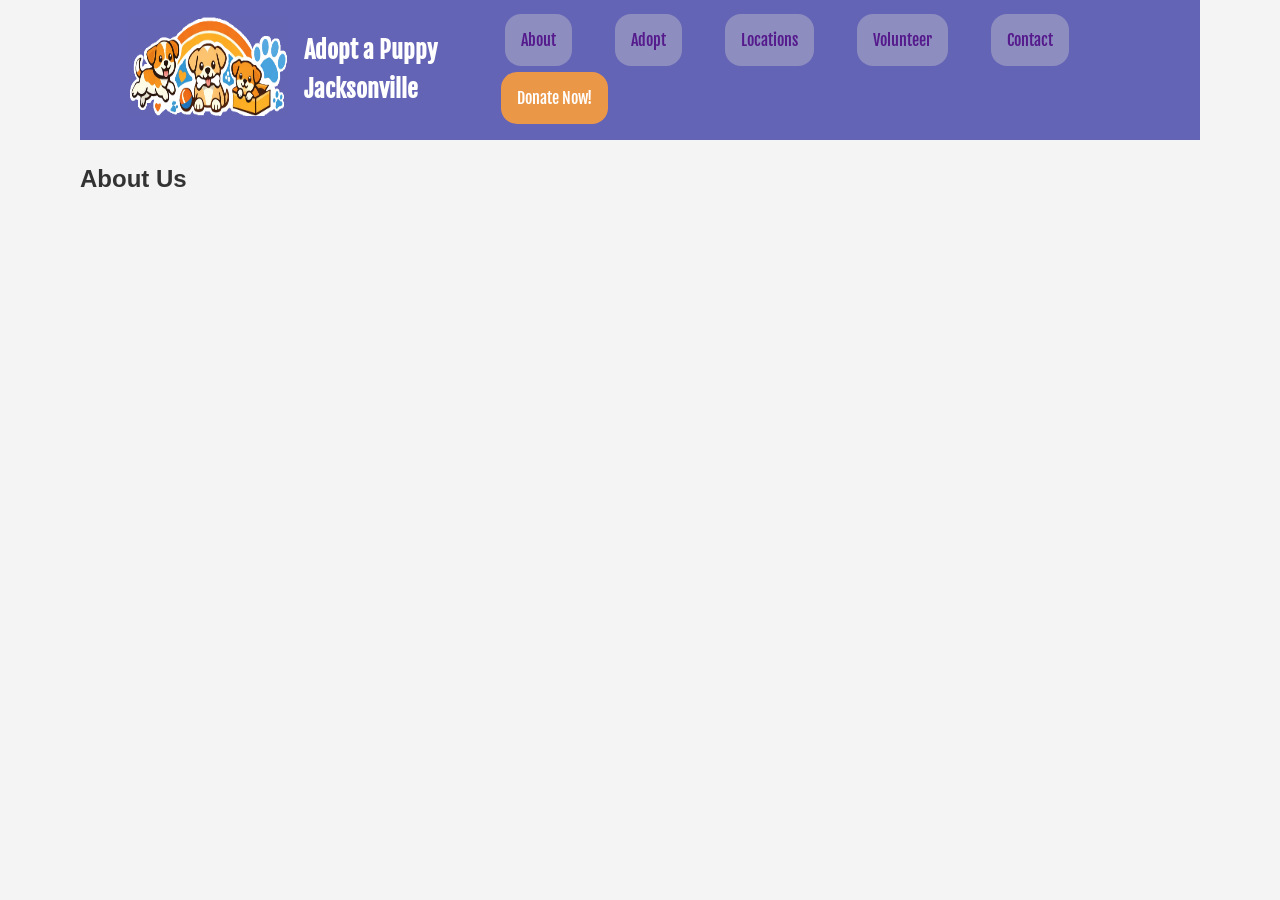
==== pages/about.html @ 253c724c "added css page for about and fixed about.html link" ====
<!DOCTYPE html>
<html lang="en">
<head>
    <meta charset="UTF-8">
    <title>About Us</title>
    <link rel="stylesheet" href="../css/styleAbout.css">
   
    <link rel="preconnect" href="https://fonts.googleapis.com">
    <link rel="preconnect" href="https://fonts.gstatic.com" crossorigin>
    <link href="https://fonts.googleapis.com/css2?family=Dancing+Script:wght@400..700&family=Fjalla+One&display=swap" rel="stylesheet">
    



</head>
<body>
    <header>
        <nav>
            <a href="../index.html"><img id="logo" src="../images/logo1.png" alt="Adopt a Puppy Jax Logo" ></a>
            <h1> Adopt a Puppy Jacksonville </h1>
            <ul>
                <li><a class="link"  href="">About</a></li>
                <li><a class="link" href="">Adopt</a></li>
                <li><a class="link" href="">Locations</a></li>
                <li><a class="link" href="">Volunteer</a></li>
                <li><a class="link" href="">Contact</a></li>
                <li><a class="linkOrange" href="">Donate Now!</a></li>
            </ul>
        </nav>
        <section class="intro" >
            <h1> About Us</h1>
        </section>
    </header>

    <main>
    </main>
</body>
---- css/styleAbout.css ----
.fjalla-one-regular {
  font-family: "Fjalla One", sans-serif;
  font-weight: 400;
  font-style: normal;
}



.dancing-script {
  font-family: "Dancing Script", cursive;
  font-optical-sizing: auto;
  font-weight: 700;
  font-style: normal;
}


body {
    font-family: 'Arial', sans-serif;
    line-height: 1.6;
    color: #333;
    background-color: #f4f4f4;
    margin:0 5rem;
}
main{
    width:100%;
    margin: 0 auto;
    background-color: #ebeaea;

}
header{
    width: 100%;
    margin:0 auto;
    display:inline-block;
    
}

nav {
    font-family:"fjalla One";
    text-decoration: none;
    background-color: rgb(100, 100, 182);
    width:100%;
    display: flex;
    justify-content: space-between;
    align-items: center;
    /*Need to write report on use of flex.*/
   
}
nav h1{
    color:white;
}
ul{
    width:100vw;
    margin:0 auto;
    
}
li{
    display:inline-block;
    vertical-align: center;
    margin:1rem;
}

nav .linkOrange{
    background-color:rgb(235, 151, 72);
    border: 2px rgb(226, 110, 64);
    border-radius:1rem;
    text-decoration: none;
    padding:1rem;
    color:white
}

.link{
    padding:1rem;
    margin:.25rem;
    text-decoration: none;
    background-color:rgb(141, 141, 192);
    border: 2px rgb(103, 103, 143);
    border-radius:1rem;
    
}
.link:hover {
    background-color:rgb(162, 162, 189);
    border: 2px rgb(103, 103, 143);
    border-radius:1rem;
}
.cover{
    background-image:url("../images/animalShelterCover1.jpeg ");
    background-size: cover;
    background-repeat: no-repeat;
    padding:3rem 0;
} 
footer{
    margin-top:2rem;
    padding:1rem;
    text-align: center;
    background-color: rgb(100, 100, 182);
    color:white;
}

 
#logo{
    margin: 1rem;
    padding-left: 2rem;
    display:inline-block;
    height:100px;
    width:160px;
}
#statement
{
    display:inline-block;
    text-align: left;
    font-family: "Dancing Script", cursive;
    color:rgb(255, 255, 255);
    font-size: 24pt;
    margin-top:5rem;
    text-shadow:2px 2px 2px rgb(11, 10, 10);
    background-color:rgba(41, 52, 53, 0.295) ;
    padding:.5rem;
    border-radius: 1rem;
}
.image-section img{
    width:300px;
    height:300px;
}
.image-section {
    margin:0 auto;
    display: flex;
    justify-content: center;
    align-items: center;
    gap:1rem;
   
}
.puppy{
    margin:1rem 2rem;
    padding:1rem 1rem 1rem 1rem;
    text-align: center;
}
h2{
    text-align: center;
    font-family: "Fjalla One", sans-serif;

}
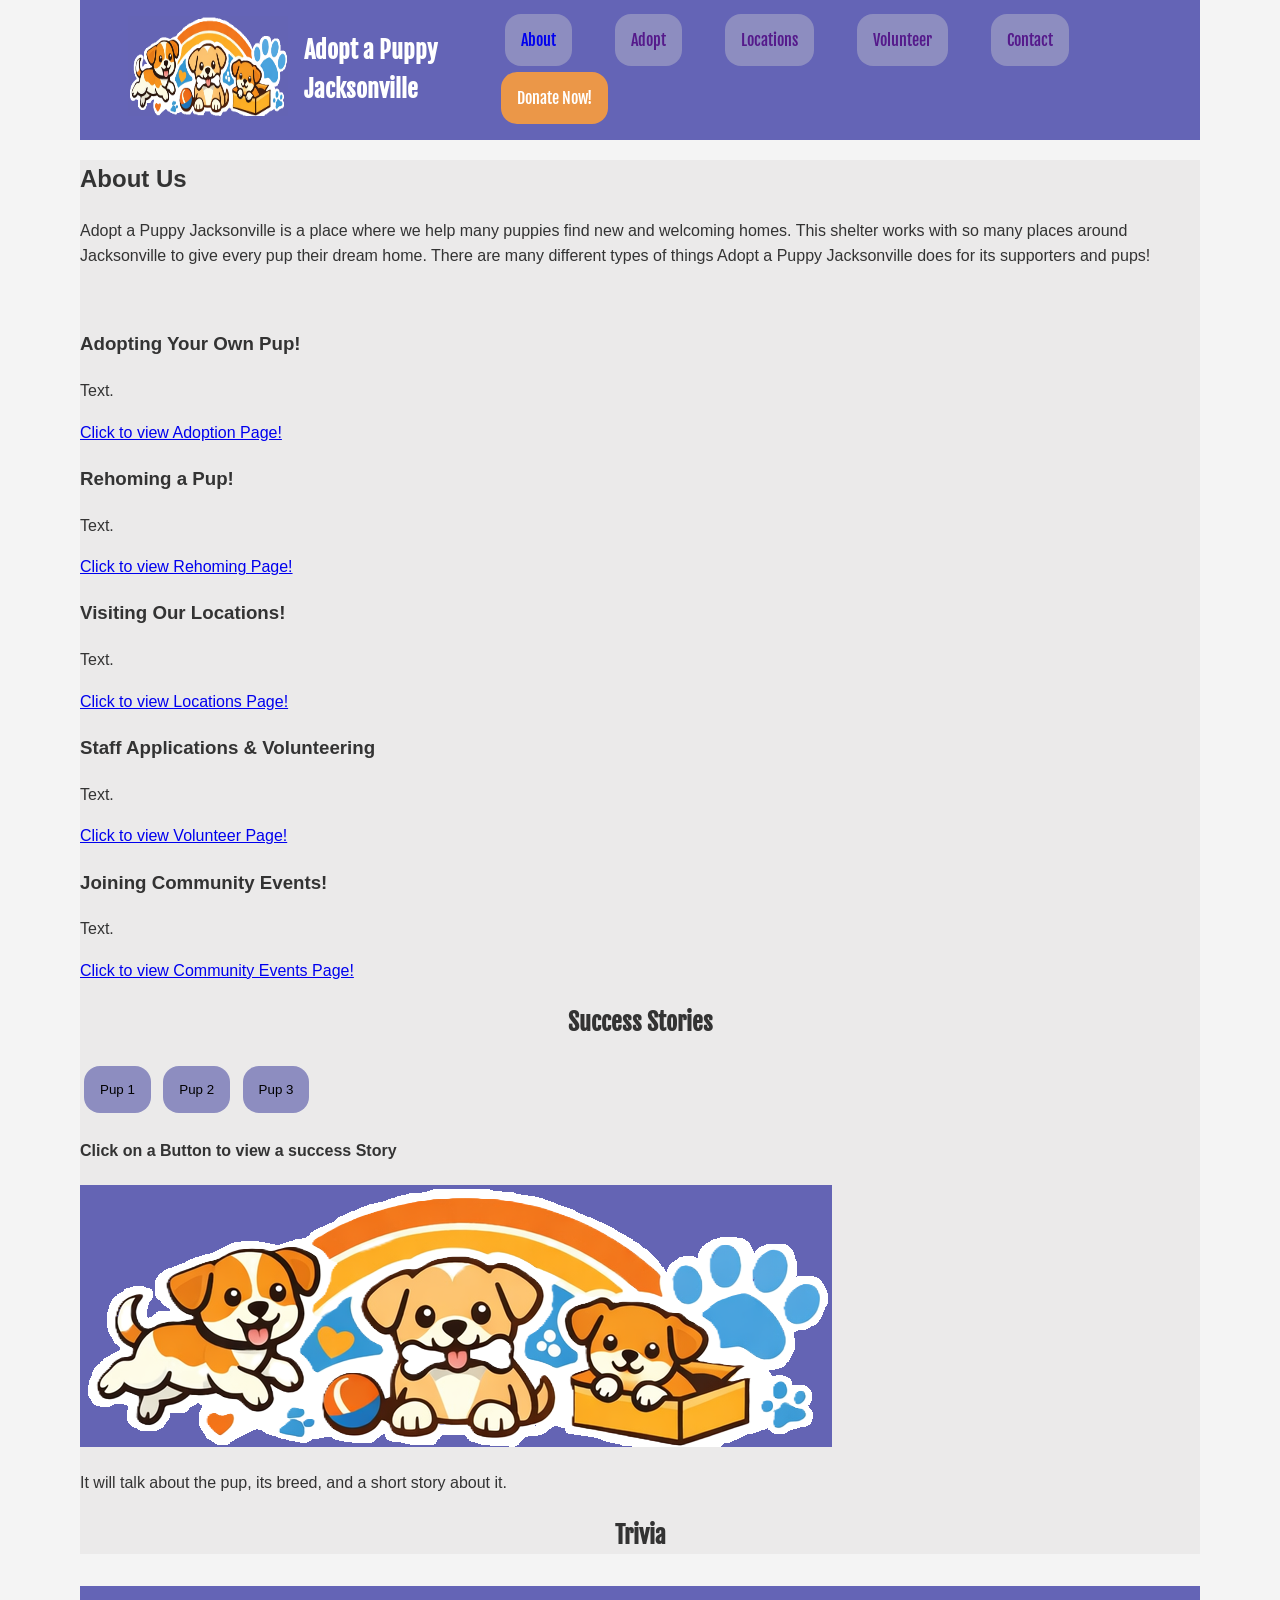
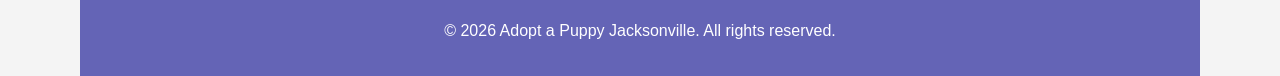
==== commit 20f76730: "Draft of AboutUs HTML added 5 different sections to talk about Jax Adoptions. No text added yet, but" ====
--- a/pages/about.html
+++ b/pages/about.html
@@ -4,34 +4,87 @@
     <meta charset="UTF-8">
     <title>About Us</title>
     <link rel="stylesheet" href="../css/styleAbout.css">
-   
     <link rel="preconnect" href="https://fonts.googleapis.com">
     <link rel="preconnect" href="https://fonts.gstatic.com" crossorigin>
     <link href="https://fonts.googleapis.com/css2?family=Dancing+Script:wght@400..700&family=Fjalla+One&display=swap" rel="stylesheet">
-    
-
-
+    <script src="../js/about.js"></script>
 
 </head>
-<body>
-    <header>
-        <nav>
-            <a href="../index.html"><img id="logo" src="../images/logo1.png" alt="Adopt a Puppy Jax Logo" ></a>
-            <h1> Adopt a Puppy Jacksonville </h1>
-            <ul>
-                <li><a class="link"  href="">About</a></li>
-                <li><a class="link" href="">Adopt</a></li>
-                <li><a class="link" href="">Locations</a></li>
-                <li><a class="link" href="">Volunteer</a></li>
-                <li><a class="link" href="">Contact</a></li>
-                <li><a class="linkOrange" href="">Donate Now!</a></li>
-            </ul>
-        </nav>
-        <section class="intro" >
-            <h1> About Us</h1>
-        </section>
-    </header>
+    <body>
+        <header>
+            <nav>
+                <a href="../index.html"><img id="logo" src="../images/logo1.png" alt="Adopt a Puppy Jax Logo"></a>
+                <h1> Adopt a Puppy Jacksonville </h1>
+                <ul>
+                    <li><a class="link"  href="about.html">About</a></li>
+                    <li><a class="link" href="">Adopt</a></li>
+                    <li><a class="link" href="">Locations</a></li>
+                    <li><a class="link" href="">Volunteer</a></li>
+                    <li><a class="link" href="">Contact</a></li>
+                    <li><a class="linkOrange" href="">Donate Now!</a></li>
+                </ul>
+            </nav>
+        </header>
 
-    <main>
-    </main>
-</body>+        <main>
+            <section>
+                <h1>About Us</h1>
+                <p id="introPara">Adopt a Puppy Jacksonville is a place where we help many puppies find new and welcoming homes.
+                    This shelter works with so many places around Jacksonville to give every pup their
+                    dream home. There are many different types of things Adopt a Puppy Jacksonville does
+                    for its supporters and pups!</p><br>
+                <div class="orangeDiv">
+                    <h3 class="purpleText">Adopting Your Own Pup!</h3>
+                    <p>Text.</p>
+                    <a class="linkButton" href="adopt.html">Click to view Adoption Page!</a>
+                </div>
+
+                <div class="purpleDiv">
+                    <h3 class="orangeText">Rehoming a Pup!</h3>
+                    <p>Text.</p>
+                    <a class="linkButton" href="rehome.html">Click to view Rehoming Page!</a>
+                </div>
+
+                <div class="orangeDiv">
+                    <h3 class="purpleText">Visiting Our Locations!</h3>
+                    <p>Text.</p>
+                    <a class="linkButton" href="locations.html">Click to view Locations Page!</a>
+                </div>
+
+                <div class="purpleDiv">
+                    <h3 class="orangeText">Staff Applications & Volunteering</h3>
+                    <p>Text.</p>
+                    <a class="linkButton" href="volunteer.html">Click to view Volunteer Page!</a>
+                </div>
+
+                <div class="orangeDiv">
+                    <h3 class="purpleText">Joining Community Events!</h3>
+                    <p>Text.</p>
+                    <a class="linkButton" href="newsEvents.html">Click to view Community Events Page!</a>
+                </div>
+            </section>
+
+            <section>
+                <h2>Success Stories</h2>
+                <form>
+                    <input class="link" type="button" value="Pup 1" onclick="pup1()">
+                    <input class="link" type="button" value="Pup 2" onclick="pup2()">
+                    <input class="link" type="button" value="Pup 3" onclick="pup3()">
+                </form>
+                <div id="storyArea">
+                    <h4 id="storyPup">Click on a Button to view a success Story</h4>
+                    <img id="storyImg" src="../images/logo1.png">
+                    <p id="storyDesc">It will talk about the pup, its breed, and a short story about it.</p>
+                </div>
+            </section>
+
+            <section>
+                <h2>Trivia</h2>
+            </section>
+        </main>
+
+        <footer>
+            <p>&copy; 2026 Adopt a Puppy Jacksonville. All rights reserved.</p>
+        </footer>
+    </body>
+</html>
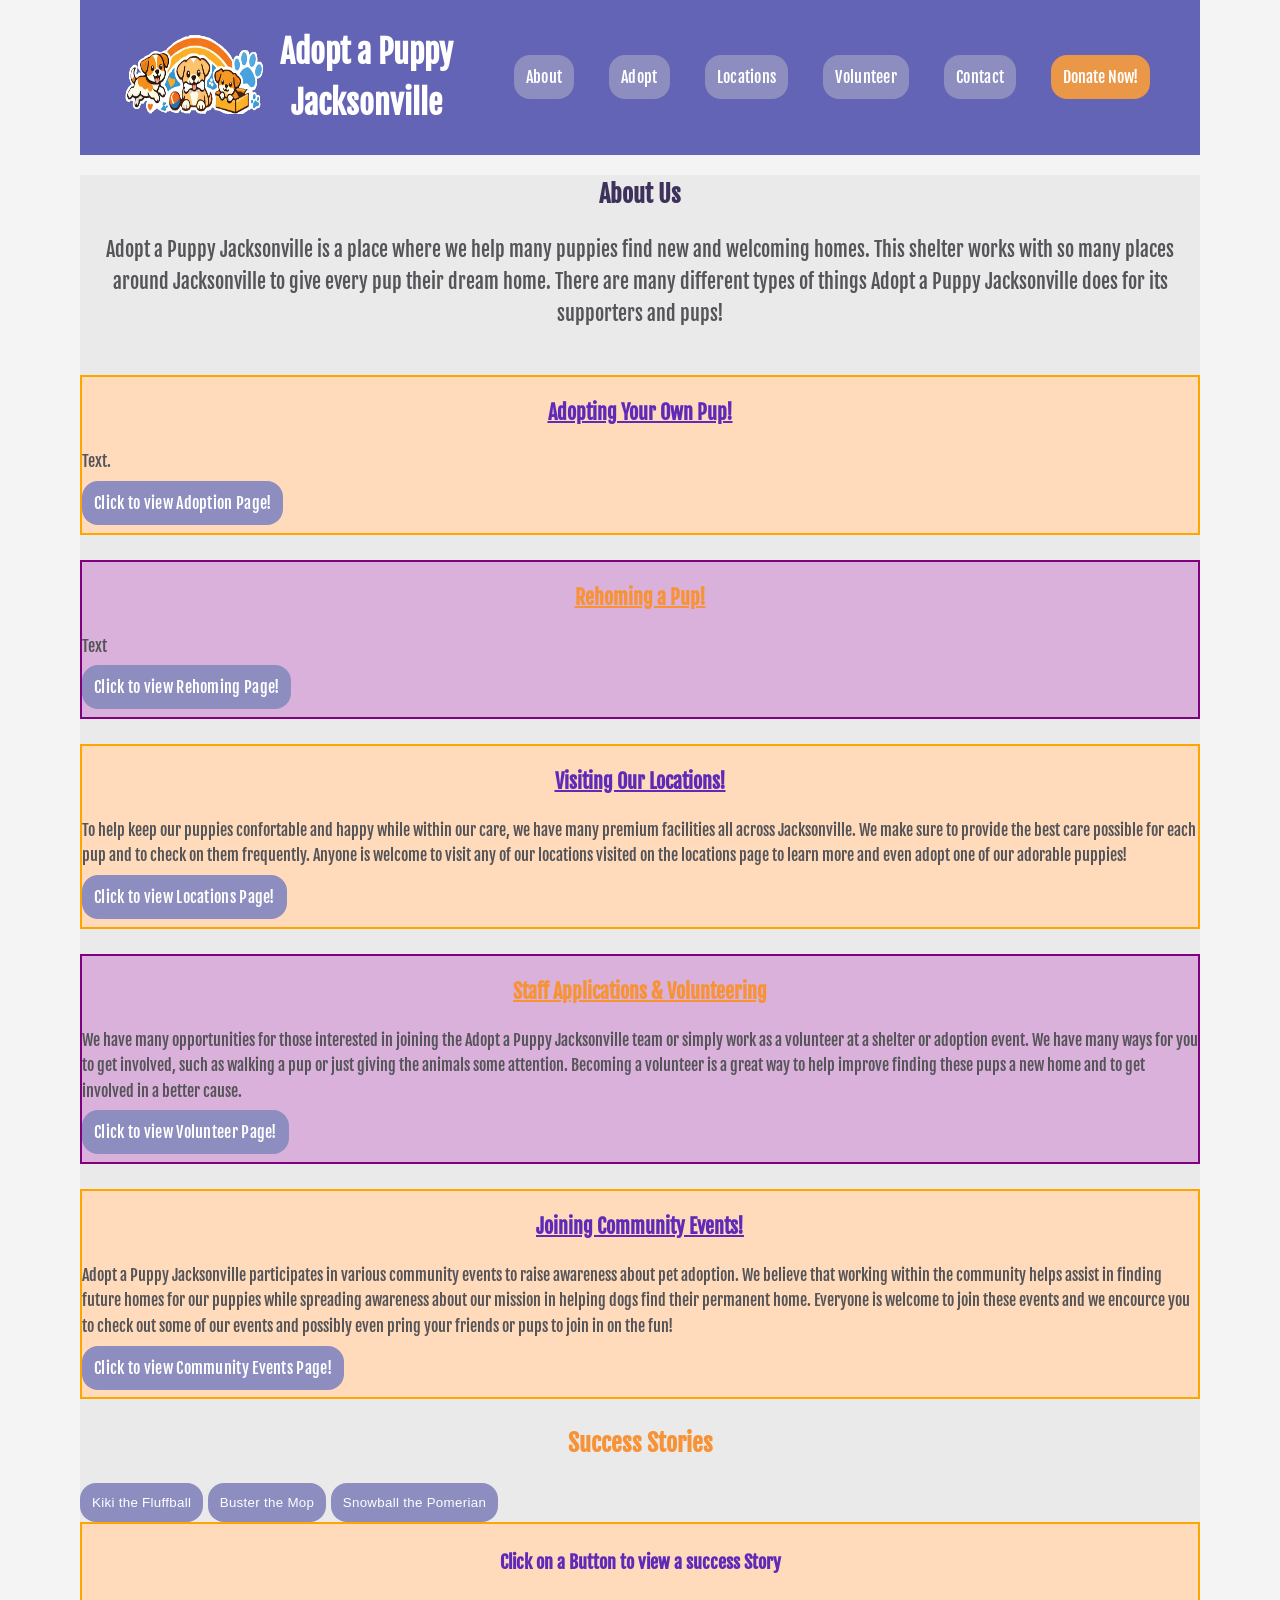
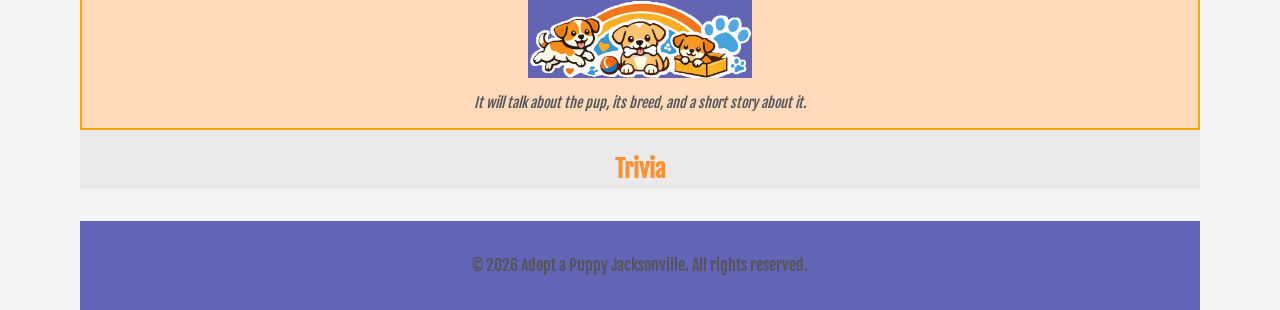
==== commit f102049b: "Revise text and success story button labels Updated text content in various sections and modified su" ====
--- a/pages/about.html
+++ b/pages/about.html
@@ -41,25 +41,34 @@
 
                 <div class="purpleDiv">
                     <h3 class="orangeText">Rehoming a Pup!</h3>
-                    <p>Text.</p>
+                    <p>Text</p>
                     <a class="linkButton" href="rehome.html">Click to view Rehoming Page!</a>
                 </div>
 
                 <div class="orangeDiv">
                     <h3 class="purpleText">Visiting Our Locations!</h3>
-                    <p>Text.</p>
+                    <p>To help keep our puppies confortable and happy while within our care, we have many premium facilities all across
+                        Jacksonville. We make sure to provide the best care possible for each pup and to check on them frequently.
+                        Anyone is welcome to visit any of our locations visited on the locations page to learn more and even
+                        adopt one of our adorable puppies!</p>
                     <a class="linkButton" href="locations.html">Click to view Locations Page!</a>
                 </div>
 
                 <div class="purpleDiv">
                     <h3 class="orangeText">Staff Applications & Volunteering</h3>
-                    <p>Text.</p>
+                    <p>We have many opportunities for those interested in joining the Adopt a Puppy Jacksonville team or simply
+                        work as a volunteer at a shelter or adoption event. We have many ways for you to get involved, such as walking 
+                        a pup or just giving the animals some attention. Becoming a volunteer is a great way to help improve
+                        finding these pups a new home and to get involved in a better cause.</p>
                     <a class="linkButton" href="volunteer.html">Click to view Volunteer Page!</a>
                 </div>
 
                 <div class="orangeDiv">
                     <h3 class="purpleText">Joining Community Events!</h3>
-                    <p>Text.</p>
+                    <p>Adopt a Puppy Jacksonville participates in various community events to raise awareness about pet adoption. We
+                        believe that working within the community helps assist in finding future homes for our puppies while spreading awareness
+                        about our mission in helping dogs find their permanent home. Everyone is welcome to join these events and we encource you
+                        to check out some of our events and possibly even pring your friends or pups to join in on the fun!</p>
                     <a class="linkButton" href="newsEvents.html">Click to view Community Events Page!</a>
                 </div>
             </section>
@@ -67,9 +76,9 @@
             <section>
                 <h2>Success Stories</h2>
                 <form>
-                    <input class="link" type="button" value="Pup 1" onclick="pup1()">
-                    <input class="link" type="button" value="Pup 2" onclick="pup2()">
-                    <input class="link" type="button" value="Pup 3" onclick="pup3()">
+                    <input class="link" type="button" value="Kiki the Fluffball" onclick="pup1()">
+                    <input class="link" type="button" value="Buster the Mop" onclick="pup2()">
+                    <input class="link" type="button" value="Snowball the Pomerian" onclick="pup3()">
                 </form>
                 <div id="storyArea">
                     <h4 id="storyPup">Click on a Button to view a success Story</h4>
--- a/css/styleAbout.css
+++ b/css/styleAbout.css
@@ -3,17 +3,12 @@
   font-weight: 400;
   font-style: normal;
 }
-
-
-
 .dancing-script {
   font-family: "Dancing Script", cursive;
   font-optical-sizing: auto;
   font-weight: 700;
   font-style: normal;
 }
-
-
 body {
     font-family: 'Arial', sans-serif;
     line-height: 1.6;
@@ -30,10 +25,8 @@
 header{
     width: 100%;
     margin:0 auto;
-    display:inline-block;
-    
+    display:inline-block;  
 }
-
 nav {
     font-family:"fjalla One";
     text-decoration: none;
@@ -42,11 +35,10 @@
     display: flex;
     justify-content: space-between;
     align-items: center;
-    /*Need to write report on use of flex.*/
-   
 }
 nav h1{
     color:white;
+    font-size:24pt;
 }
 ul{
     width:100vw;
@@ -59,35 +51,29 @@
     margin:1rem;
 }
 
-nav .linkOrange{
-    background-color:rgb(235, 151, 72);
+.link {
+    padding: .75rem;
+    text-decoration: none;
+    background-color: rgb(141, 141, 192);
+    border: 2px rgb(103, 103, 143);
+    border-radius: 1rem;
+    color: white;
+    letter-spacing: .3px;
+}
+.linkOrange {
+    background-color: rgb(235, 151, 72);
     border: 2px rgb(226, 110, 64);
-    border-radius:1rem;
+    border-radius: 1rem;
     text-decoration: none;
-    padding:1rem;
-    color:white
-}
-
-.link{
-    padding:1rem;
-    margin:.25rem;
-    text-decoration: none;
-    background-color:rgb(141, 141, 192);
-    border: 2px rgb(103, 103, 143);
-    border-radius:1rem;
-    
+    padding: .75rem;
+    color: white
 }
 .link:hover {
-    background-color:rgb(162, 162, 189);
+    background-color: rgb(162, 162, 189);
     border: 2px rgb(103, 103, 143);
-    border-radius:1rem;
+    border-radius: 1rem;
+    color: white;
 }
-.cover{
-    background-image:url("../images/animalShelterCover1.jpeg ");
-    background-size: cover;
-    background-repeat: no-repeat;
-    padding:3rem 0;
-} 
 footer{
     margin-top:2rem;
     padding:1rem;
@@ -95,49 +81,95 @@
     background-color: rgb(100, 100, 182);
     color:white;
 }
-
- 
 #logo{
-    margin: 1rem;
+    margin: .75rem;
     padding-left: 2rem;
     display:inline-block;
-    height:100px;
-    width:160px;
+    height:80px;
+    width:140px;
 }
-#statement
-{
-    display:inline-block;
-    text-align: left;
-    font-family: "Dancing Script", cursive;
-    color:rgb(255, 255, 255);
-    font-size: 24pt;
-    margin-top:5rem;
-    text-shadow:2px 2px 2px rgb(11, 10, 10);
-    background-color:rgba(41, 52, 53, 0.295) ;
-    padding:.5rem;
-    border-radius: 1rem;
-}
-.image-section img{
-    width:300px;
-    height:300px;
-}
-.image-section {
-    margin:0 auto;
-    display: flex;
-    justify-content: center;
-    align-items: center;
-    gap:1rem;
-   
-}
-.puppy{
-    margin:1rem 2rem;
-    padding:1rem 1rem 1rem 1rem;
+h1 {
+    color:rgb(61, 50, 91);
+    font-family:"Fjalla One";
     text-align: center;
 }
-h2{
+h2 {
+    font-family:"Fjalla One";
     text-align: center;
-    font-family: "Fjalla One", sans-serif;
-
+    color:rgb(247, 147, 54);
 }
-
-
+h3 {
+    font-family:"Fjalla One";
+    text-align: center;
+    text-decoration: underline;
+    font-size: 20px;
+}
+p {
+    font-family:"Fjalla One";
+    color:rgb(84, 84, 89);
+}
+.orangeDiv {
+    border: 2px solid orange;
+    background-color: #FFDBBB;
+    padding-bottom: 16px;
+    margin-bottom: 25px;
+}
+.purpleDiv {
+    border: 2px solid purple;
+    background-color: #DAB1DA;
+    padding-bottom: 16px;
+    margin-bottom: 25px;
+}
+.orangeText {
+    color:rgb(247, 147, 54);
+}
+.purpleText {
+    color: #602AB9
+}
+#introPara {
+    text-align: center;
+    font-size: 1.25rem;
+}
+#storyPup {
+    font-family:"Fjalla One";
+    color: #602AB9;
+    text-align: center;
+    font-size: 18px;
+}
+#storyImg {
+    display: block;
+    margin: 0px auto;
+    width:20%;
+    height:20%;
+}
+#storyDesc {
+    font-family:"Fjalla One";
+    color:rgb(84, 84, 89);
+    text-align: center;
+    font-size: 14px;
+    font-style: italic;
+}
+#storyArea {
+    border: 2px solid orange;
+    background-color: #FFDBBB;
+}
+.linkButton {
+    padding: .75rem;
+    font-family:"fjalla One";
+    text-decoration: none;
+    background-color: rgb(141, 141, 192);
+    border: 2px rgb(103, 103, 143);
+    border-radius: 1rem;
+    color: white;
+    letter-spacing: .3px;
+}
+.linkButton:hover {
+    padding: .75rem;
+    font-family:"fjalla One";
+    text-decoration: none;
+    background-color:rgb(98, 184, 255);
+    border: 2px rgb(103, 103, 143);
+    border-radius: 1rem;
+    color: white;
+    letter-spacing: .3px;
+}
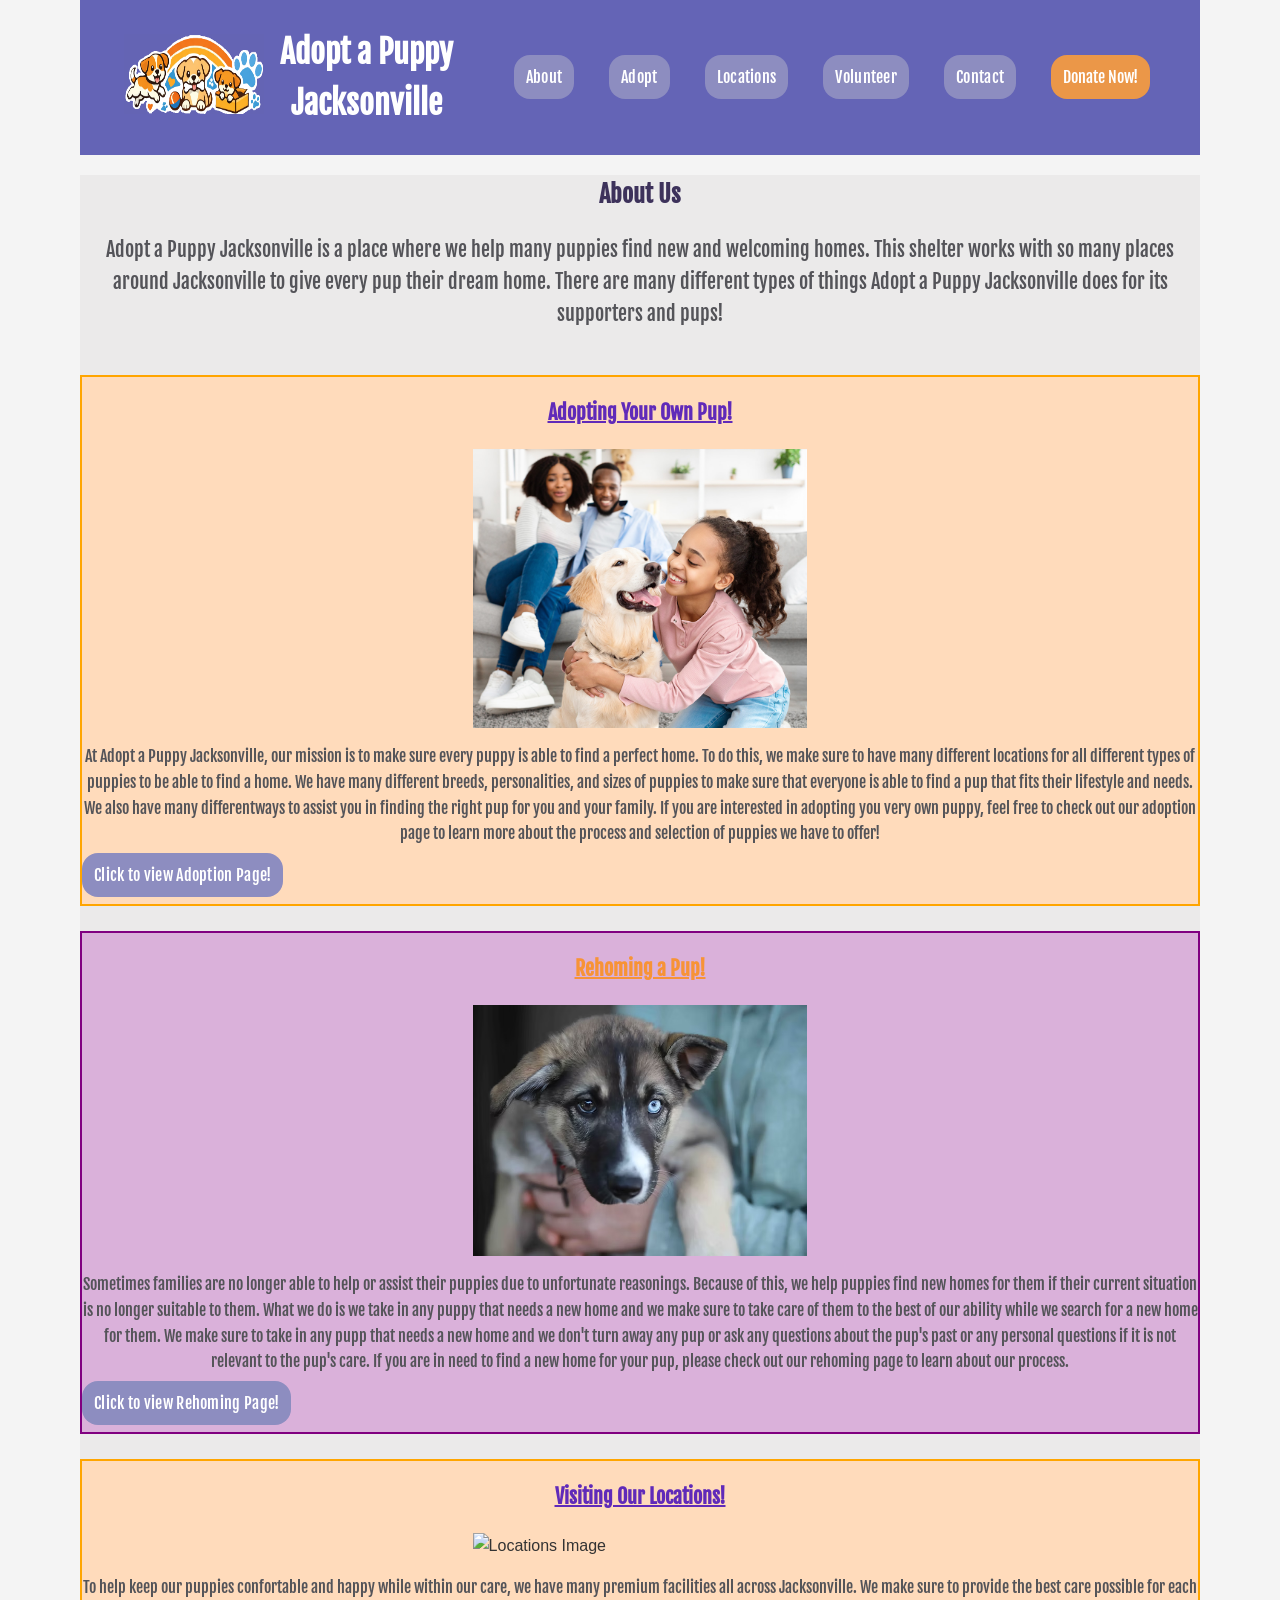
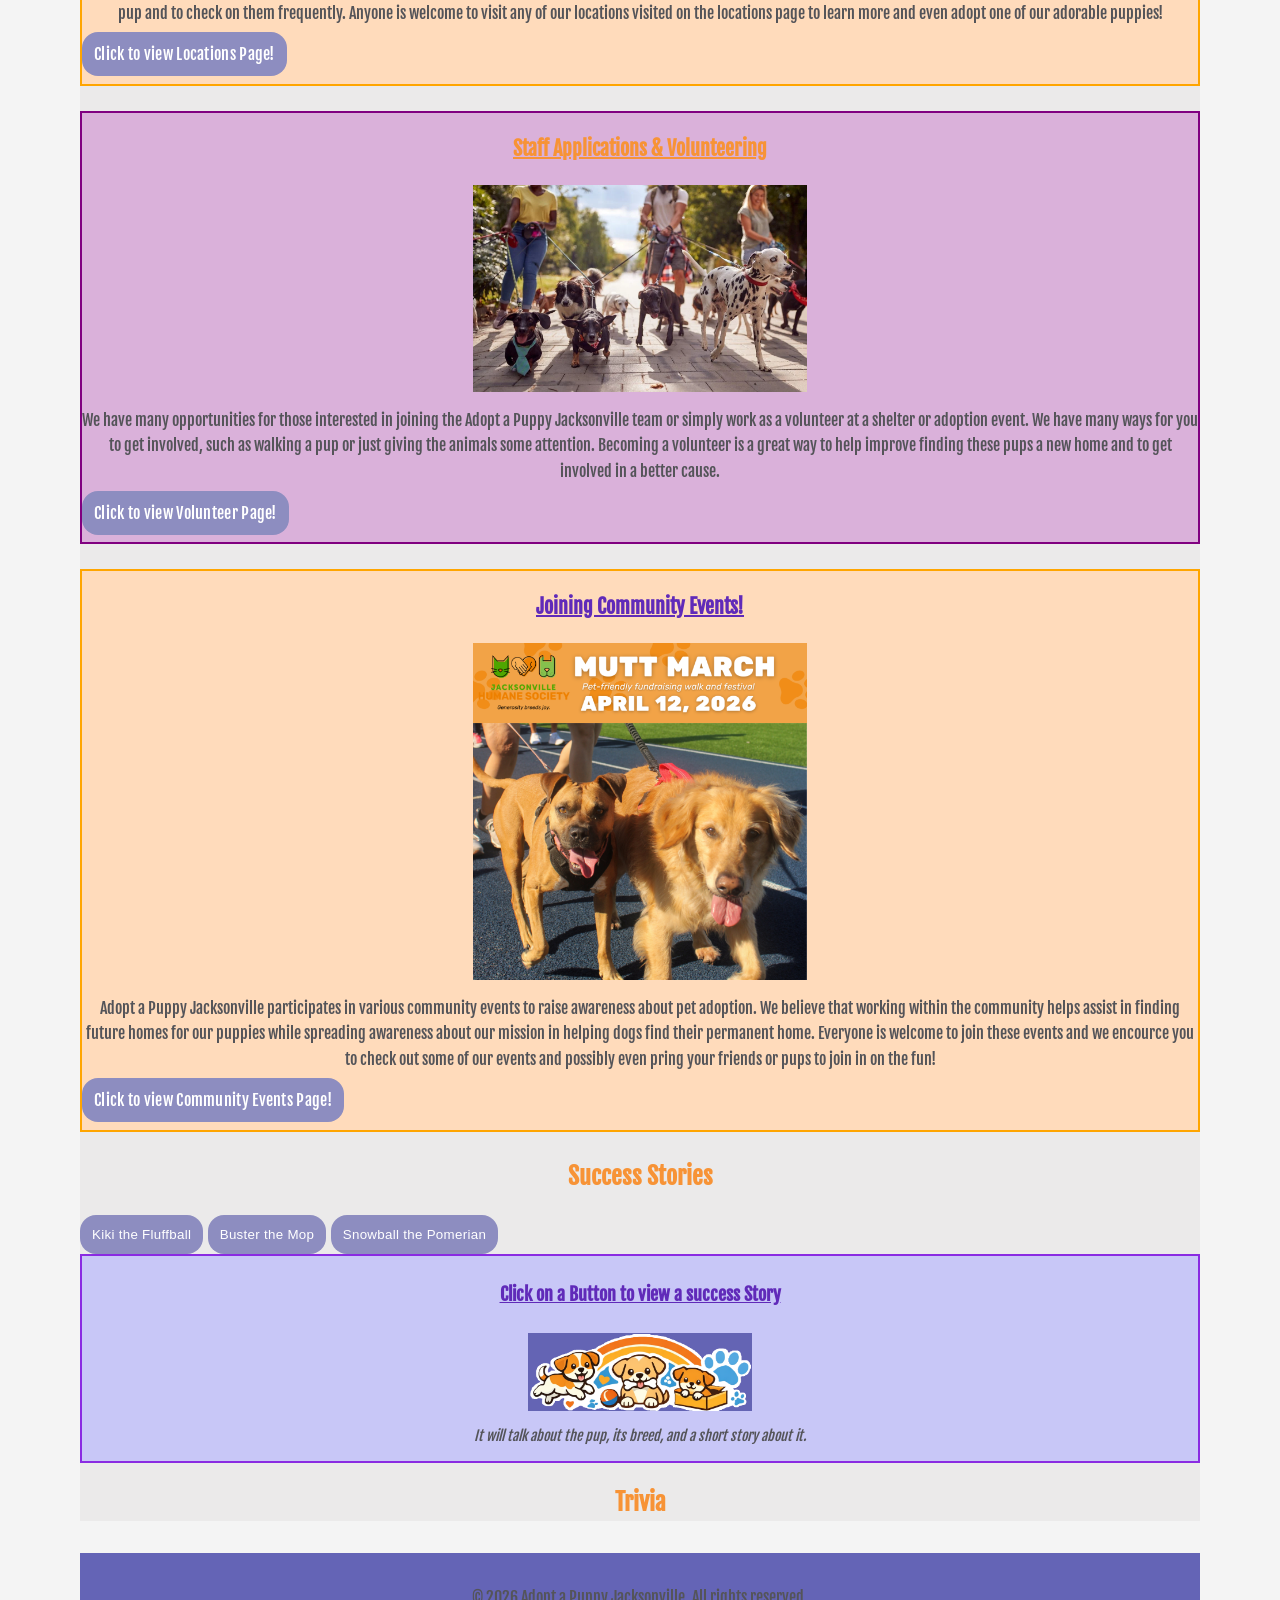
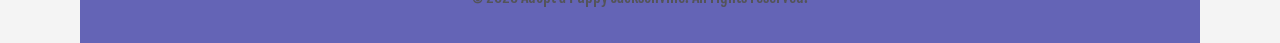
==== commit 7a785c7f: "Improved Content of Sections" ====
--- a/pages/about.html
+++ b/pages/about.html
@@ -28,25 +28,42 @@
 
         <main>
             <section>
-                <h1>About Us</h1>
-                <p id="introPara">Adopt a Puppy Jacksonville is a place where we help many puppies find new and welcoming homes.
-                    This shelter works with so many places around Jacksonville to give every pup their
-                    dream home. There are many different types of things Adopt a Puppy Jacksonville does
-                    for its supporters and pups!</p><br>
+                <div>
+                    <h1>About Us</h1>
+                    <p id="introPara">Adopt a Puppy Jacksonville is a place where we help many puppies find new and welcoming homes.
+                        This shelter works with so many places around Jacksonville to give every pup their
+                        dream home. There are many different types of things Adopt a Puppy Jacksonville does
+                        for its supporters and pups!</p><br>
+                </div>
+
                 <div class="orangeDiv">
                     <h3 class="purpleText">Adopting Your Own Pup!</h3>
-                    <p>Text.</p>
+                    <img class="sectionImage" src="../images/aboutAdopt.png" alt="Adoption Image">
+                    <p>At Adopt a Puppy Jacksonville, our mission is to make sure every puppy is able to find a perfect home. To do this, 
+                        we make sure to have many different locations for all different types of puppies to be able to find a home. We 
+                        have many different breeds, personalities, and sizes of puppies to make sure that everyone is able to find a pup 
+                        that fits their lifestyle and needs. We also have many differentways to assist you in finding the
+                        right pup for you and your family. If you are interested in adopting you very own puppy, feel free to check 
+                        out our adoption page to learn more about the process and selection of puppies we have to offer!</p>
+                    </p>
                     <a class="linkButton" href="adopt.html">Click to view Adoption Page!</a>
                 </div>
 
                 <div class="purpleDiv">
                     <h3 class="orangeText">Rehoming a Pup!</h3>
-                    <p>Text</p>
+                    <img class="sectionImage" src="../images/aboutRehoming.avif" alt="Rehoming Image">
+                    <p>Sometimes families are no longer able to help or assist their puppies due to unfortunate reasonings. 
+                        Because of this, we help puppies find new homes for them if their current situation is no longer suitable to them. 
+                        What we do is we take in any puppy that needs a new home and we make sure to take care of them to the best of our 
+                        ability while we search for a new home for them. We make sure to take in any pupp that needs a new home and we don't 
+                        turn away any pup or ask any questions about the pup's past or any personal questions if it is not relevant to the pup's
+                        care. If you are in need to find a new home for your pup, please check out our rehoming page to learn about our process.</p>
                     <a class="linkButton" href="rehome.html">Click to view Rehoming Page!</a>
                 </div>
 
                 <div class="orangeDiv">
                     <h3 class="purpleText">Visiting Our Locations!</h3>
+                    <img class="sectionImage" src="../images/animalShelterCover.jpeg" alt="Locations Image">
                     <p>To help keep our puppies confortable and happy while within our care, we have many premium facilities all across
                         Jacksonville. We make sure to provide the best care possible for each pup and to check on them frequently.
                         Anyone is welcome to visit any of our locations visited on the locations page to learn more and even
@@ -56,6 +73,7 @@
 
                 <div class="purpleDiv">
                     <h3 class="orangeText">Staff Applications & Volunteering</h3>
+                    <img class="sectionImage" src="../images/volunteers.webp" alt="Volunteer Image">
                     <p>We have many opportunities for those interested in joining the Adopt a Puppy Jacksonville team or simply
                         work as a volunteer at a shelter or adoption event. We have many ways for you to get involved, such as walking 
                         a pup or just giving the animals some attention. Becoming a volunteer is a great way to help improve
@@ -65,6 +83,7 @@
 
                 <div class="orangeDiv">
                     <h3 class="purpleText">Joining Community Events!</h3>
+                    <img class="sectionImage" src="../images/aboutEvent.png" alt="Community Event Image">
                     <p>Adopt a Puppy Jacksonville participates in various community events to raise awareness about pet adoption. We
                         believe that working within the community helps assist in finding future homes for our puppies while spreading awareness
                         about our mission in helping dogs find their permanent home. Everyone is welcome to join these events and we encource you
@@ -82,7 +101,7 @@
                 </form>
                 <div id="storyArea">
                     <h4 id="storyPup">Click on a Button to view a success Story</h4>
-                    <img id="storyImg" src="../images/logo1.png">
+                    <img id="storyImg" src="../images/logo1.png" alt="Adopt a Puppy Jacksonville Logo">
                     <p id="storyDesc">It will talk about the pup, its breed, and a short story about it.</p>
                 </div>
             </section>
--- a/css/styleAbout.css
+++ b/css/styleAbout.css
@@ -126,6 +126,15 @@
 .purpleText {
     color: #602AB9
 }
+.orangeDiv>p, .purpleDiv>p {
+    text-align: center;
+}
+.sectionImage {
+    display: block;
+    margin: 0px auto;
+    width:30%;
+    height:30%;
+}
 #introPara {
     text-align: center;
     font-size: 1.25rem;
@@ -135,6 +144,7 @@
     color: #602AB9;
     text-align: center;
     font-size: 18px;
+    text-decoration: underline;
 }
 #storyImg {
     display: block;
@@ -150,8 +160,8 @@
     font-style: italic;
 }
 #storyArea {
-    border: 2px solid orange;
-    background-color: #FFDBBB;
+    border: 2px solid blueviolet;
+    background-color: #C8C7F7;
 }
 .linkButton {
     padding: .75rem;
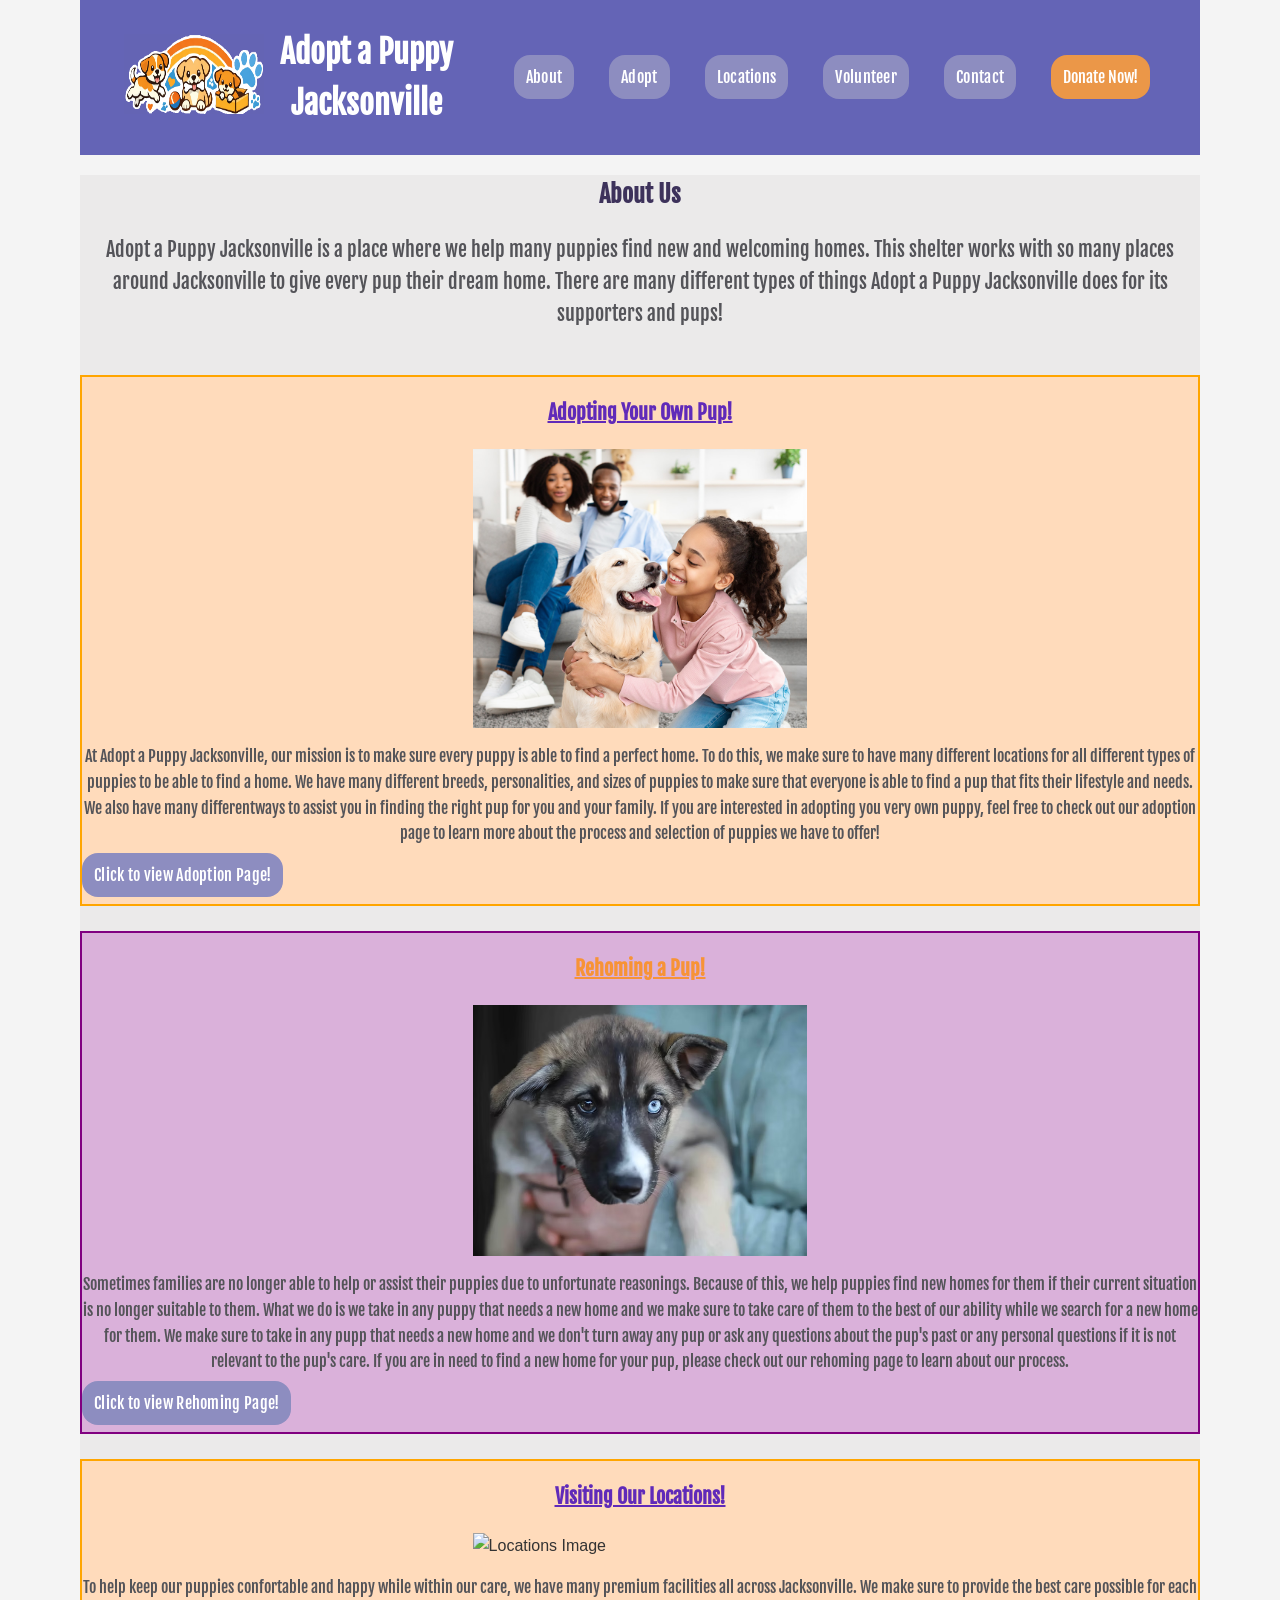
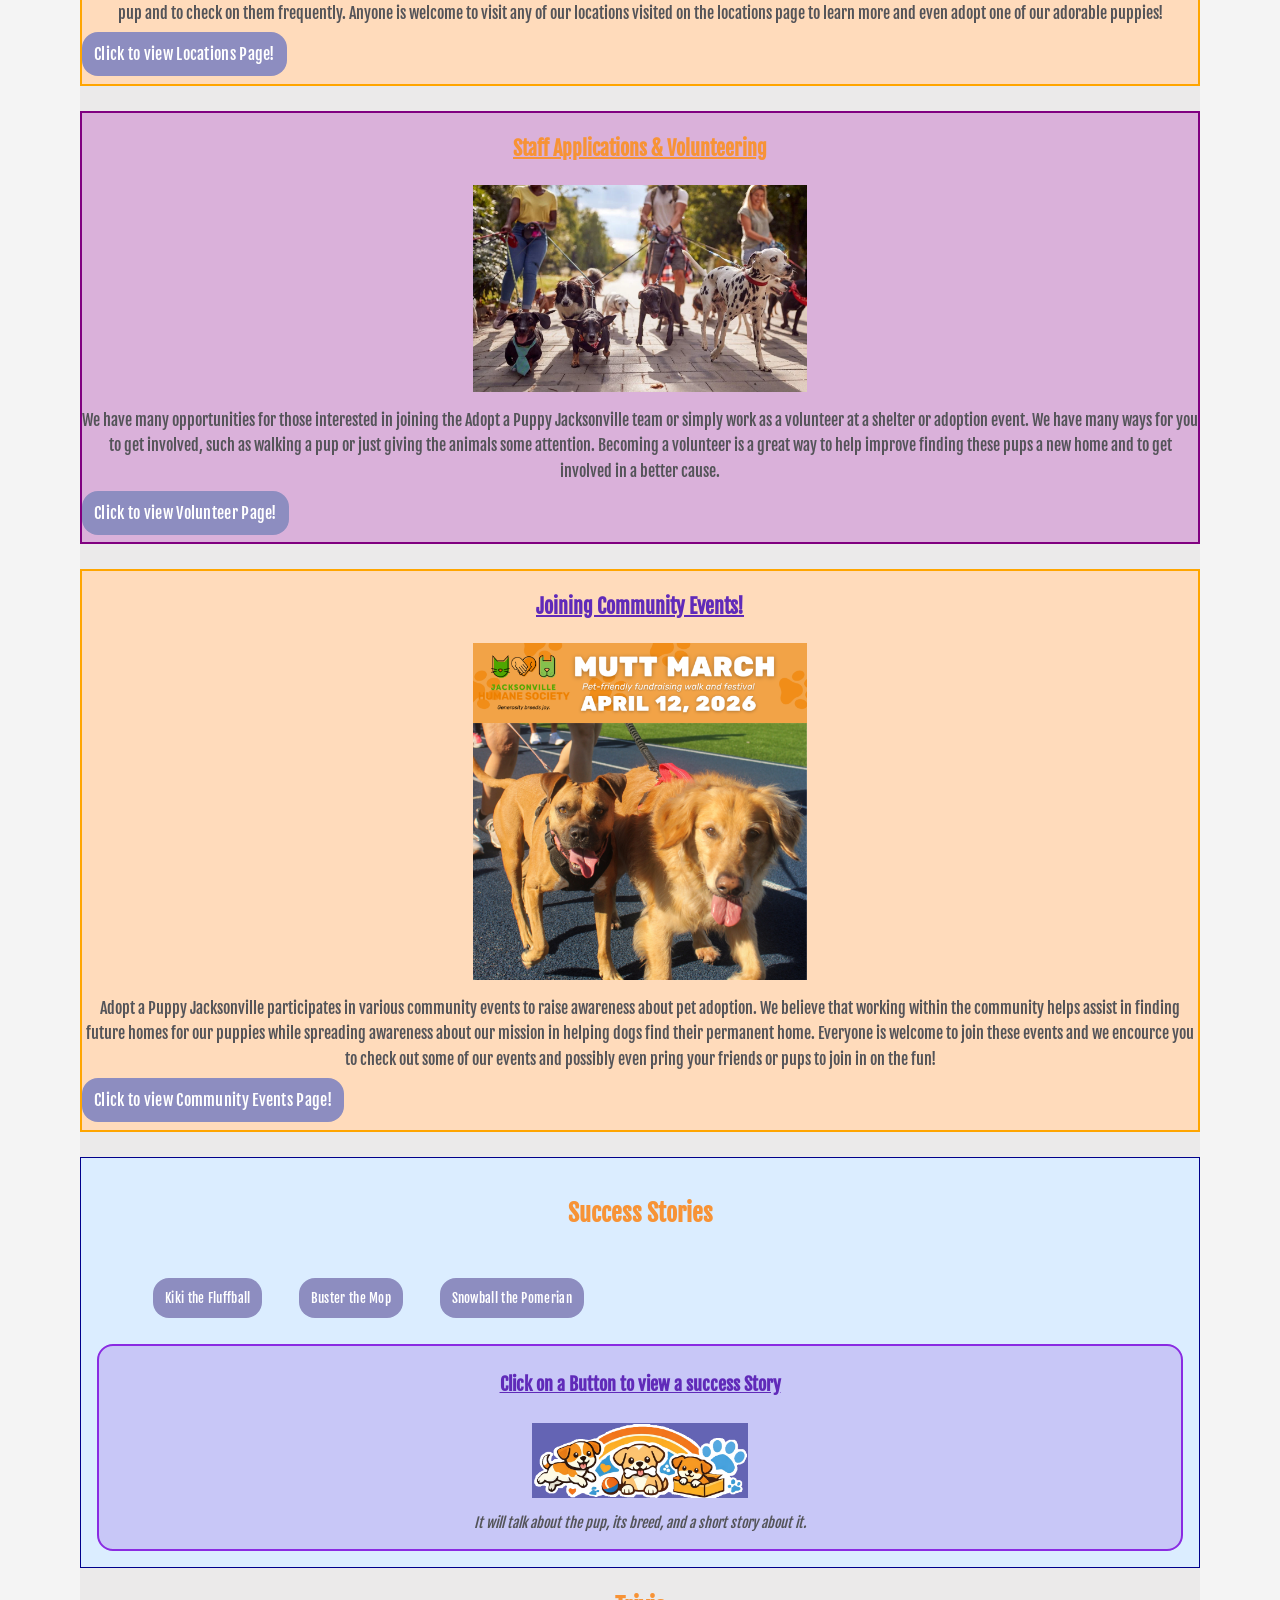
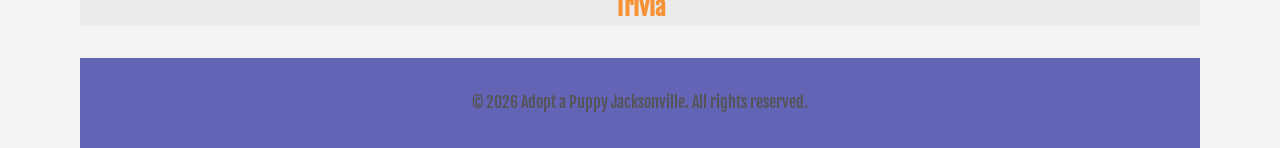
==== commit 5c76f58f: "Update navigation links and restructure success stories" ====
--- a/pages/about.html
+++ b/pages/about.html
@@ -17,11 +17,11 @@
                 <h1> Adopt a Puppy Jacksonville </h1>
                 <ul>
                     <li><a class="link"  href="about.html">About</a></li>
-                    <li><a class="link" href="">Adopt</a></li>
-                    <li><a class="link" href="">Locations</a></li>
-                    <li><a class="link" href="">Volunteer</a></li>
-                    <li><a class="link" href="">Contact</a></li>
-                    <li><a class="linkOrange" href="">Donate Now!</a></li>
+                    <li><a class="link" href="adopt.html">Adopt</a></li>
+                    <li><a class="link" href="locations.html">Locations</a></li>
+                    <li><a class="link" href="volunteer.html">Volunteer</a></li>
+                    <li><a class="link" href="contact.html">Contact</a></li>
+                    <li><a class="linkOrange" href="donate.html">Donate Now!</a></li>
                 </ul>
             </nav>
         </header>
@@ -92,12 +92,14 @@
                 </div>
             </section>
 
-            <section>
+            <section id="mainStoryArea">
                 <h2>Success Stories</h2>
                 <form>
-                    <input class="link" type="button" value="Kiki the Fluffball" onclick="pup1()">
-                    <input class="link" type="button" value="Buster the Mop" onclick="pup2()">
-                    <input class="link" type="button" value="Snowball the Pomerian" onclick="pup3()">
+                    <ul>
+                        <li><input id="storyButton" type="button" value="Kiki the Fluffball" onclick="pup1()"></li>
+                        <li><input id="storyButton" type="button" value="Buster the Mop" onclick="pup2()"></li>
+                        <li><input id="storyButton" type="button" value="Snowball the Pomerian" onclick="pup3()"></li>
+                    </ul>
                 </form>
                 <div id="storyArea">
                     <h4 id="storyPup">Click on a Button to view a success Story</h4>
--- a/css/styleAbout.css
+++ b/css/styleAbout.css
@@ -139,6 +139,11 @@
     text-align: center;
     font-size: 1.25rem;
 }
+#mainStoryArea {
+    background-color: #DBEDFF;
+    border: darkblue 1px solid;
+    padding: 1rem;
+}
 #storyPup {
     font-family:"Fjalla One";
     color: #602AB9;
@@ -159,9 +164,25 @@
     font-size: 14px;
     font-style: italic;
 }
+#storyButton {
+    padding: .75rem;
+    text-decoration: none;
+    background-color: rgb(141, 141, 192);
+    border: 2px rgb(103, 103, 143);
+    border-radius: 1rem;
+    color: white;
+    letter-spacing: .3px;
+    font-family: "Fjalla One", sans-serif;
+    display: block;
+    margin: 10px auto;
+}
+#storyButton:hover {
+    background-color: rgb(162, 162, 189);
+}
 #storyArea {
     border: 2px solid blueviolet;
     background-color: #C8C7F7;
+    border-radius: 1rem;
 }
 .linkButton {
     padding: .75rem;
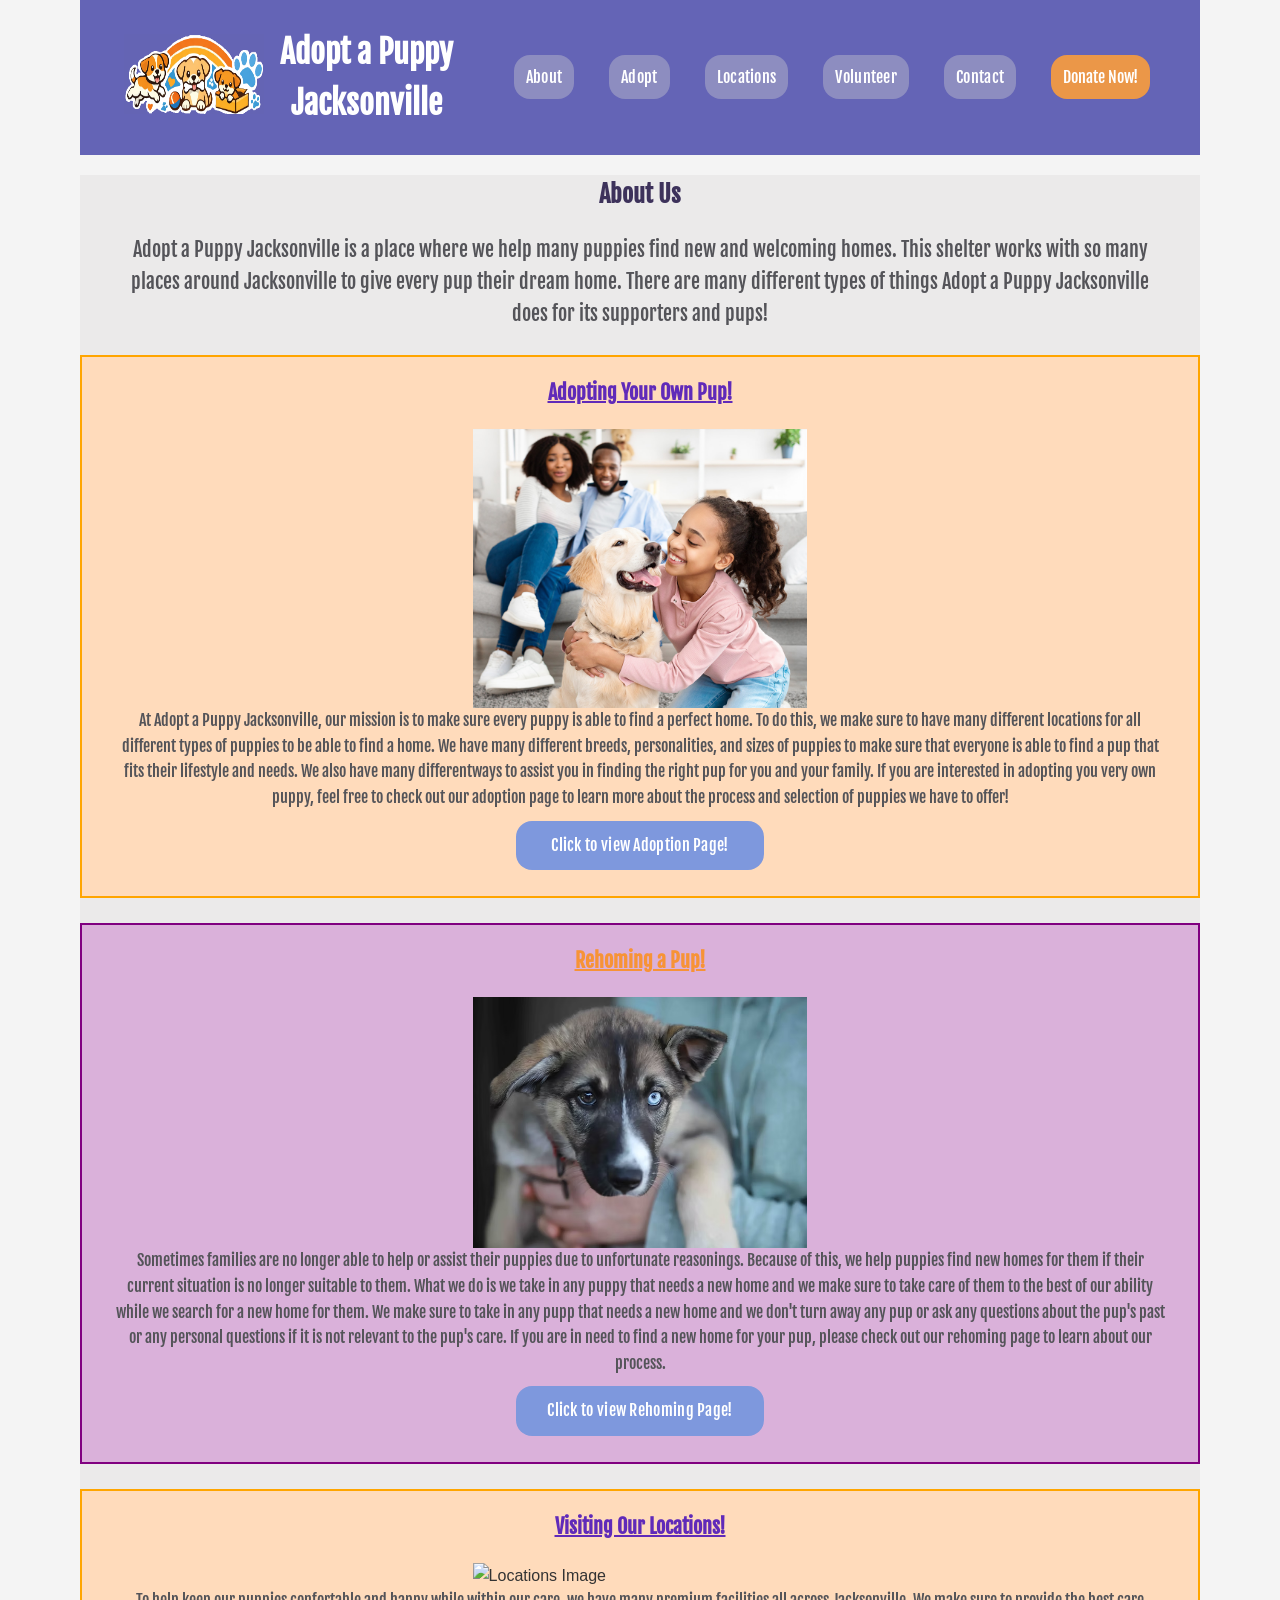
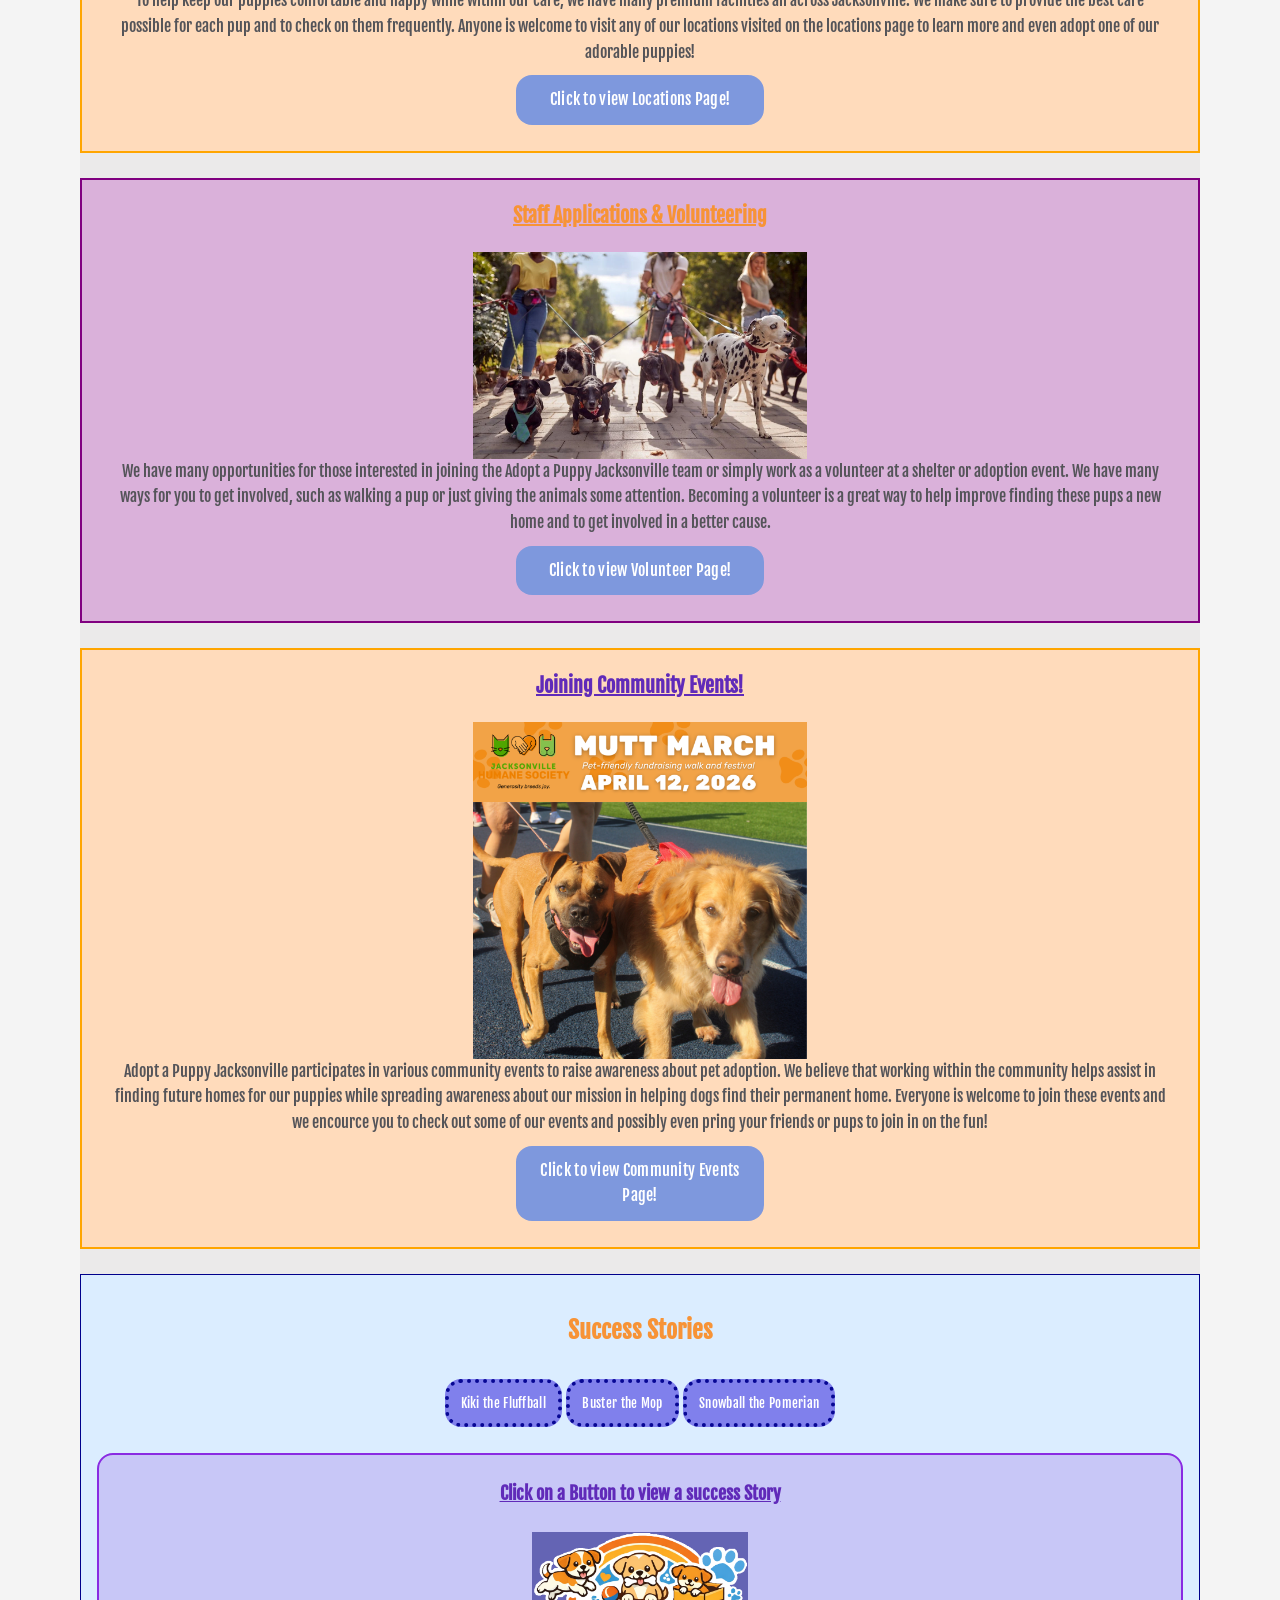
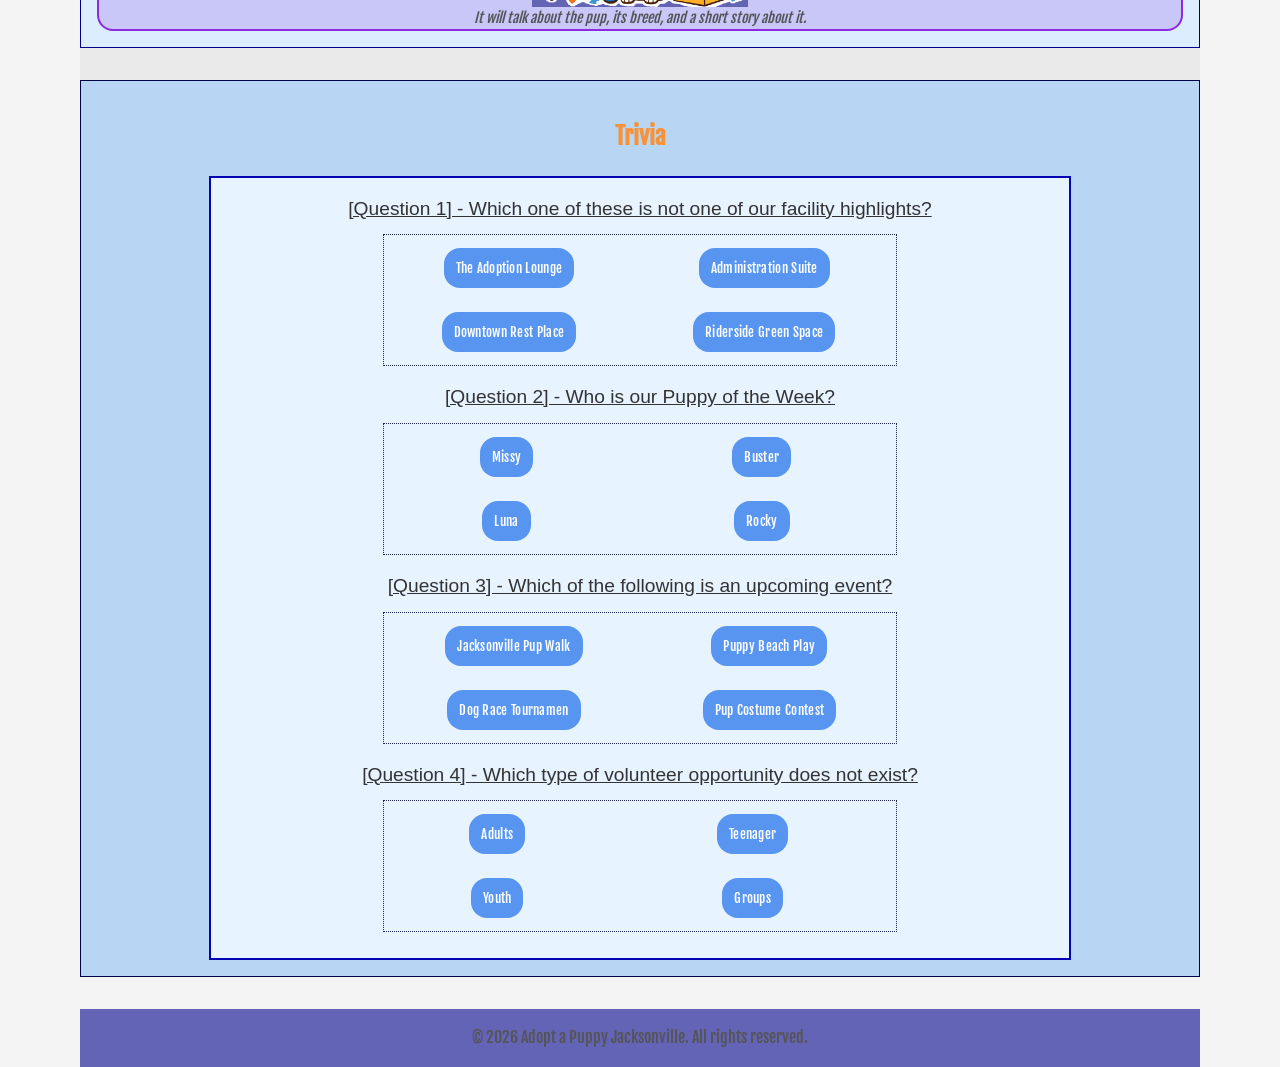
==== commit d006d17c: "Altered stories and Sections and added Trivia" ====
--- a/pages/about.html
+++ b/pages/about.html
@@ -94,13 +94,13 @@
 
             <section id="mainStoryArea">
                 <h2>Success Stories</h2>
-                <form>
-                    <ul>
-                        <li><input id="storyButton" type="button" value="Kiki the Fluffball" onclick="pup1()"></li>
-                        <li><input id="storyButton" type="button" value="Buster the Mop" onclick="pup2()"></li>
-                        <li><input id="storyButton" type="button" value="Snowball the Pomerian" onclick="pup3()"></li>
-                    </ul>
-                </form>
+                <div class="storyButtonsArea">
+                    <form>
+                            <input id="storyButton" type="button" value="Kiki the Fluffball" onclick="pup1()">
+                            <input id="storyButton" type="button" value="Buster the Mop" onclick="pup2()">
+                            <input id="storyButton" type="button" value="Snowball the Pomerian" onclick="pup3()">
+                    </form>
+                </div>
                 <div id="storyArea">
                     <h4 id="storyPup">Click on a Button to view a success Story</h4>
                     <img id="storyImg" src="../images/logo1.png" alt="Adopt a Puppy Jacksonville Logo">
@@ -108,8 +108,59 @@
                 </div>
             </section>
 
-            <section>
+            <section id="triviaArea">
                 <h2>Trivia</h2>
+                <div class="triviaForm">
+                    <form>
+                        <legend>[Question 1] - Which one of these is not one of our facility highlights?</legend>
+                        <table>
+                            <tr>
+                                <td><input id="triviaButton" type="button" value="The Adoption Lounge" onclick="alert('Incorrect')"></td>
+                                <td><input id="triviaButton" type="button" value="Administration Suite" onclick="alert('Incorrect')"></td>
+                            </tr>
+                            <tr>
+                                <td><input id="triviaButton" type="button" value="Downtown Rest Place" onclick="alert('Correct')"></td>
+                                <td><input id="triviaButton" type="button" value="Riderside Green Space" onclick="alert('Incorrect')"></td>
+                            </tr>
+                        </table>
+
+                        <legend>[Question 2] - Who is our Puppy of the Week?</legend>
+                        <table>
+                            <tr>
+                                <td><input id="triviaButton" type="button" value="Missy" onclick="alert('Incorrect')"></td>
+                                <td><input id="triviaButton" type="button" value="Buster" onclick="alert('Correct')"></td>
+                            </tr>
+                            <tr>
+                                <td><input id="triviaButton" type="button" value="Luna" onclick="alert('Incorrect')"></td>
+                                <td><input id="triviaButton" type="button" value="Rocky" onclick="alert('Incorrect')"></td>
+                            </tr>
+                        </table>
+
+                        <legend>[Question 3] - Which of the following is an upcoming event?</legend>
+                        <table>
+                            <tr>
+                                <td><input id="triviaButton" type="button" value="Jacksonville Pup Walk" onclick="alert('Correct')"></td>
+                                <td><input id="triviaButton" type="button" value="Puppy Beach Play" onclick="alert('Incorrect')"></td>
+                            </tr>
+                            <tr>
+                                <td><input id="triviaButton" type="button" value="Dog Race Tournamen" onclick="alert('Incorrect')"></td>
+                                <td><input id="triviaButton" type="button" value="Pup Costume Contest" onclick="alert('Incorrect')"></td>
+                            </tr>
+                        </table>
+
+                        <legend>[Question 4] - Which type of volunteer opportunity does not exist?</legend>
+                        <table>
+                            <tr>
+                                <td><input id="triviaButton" type="button" value="Adults" onclick="alert('Incorrect')"></td>
+                                <td><input id="triviaButton" type="button" value="Teenager" onclick="alert('Ccorrect')"></td>
+                            </tr>
+                            <tr>
+                                <td><input id="triviaButton" type="button" value="Youth" onclick="alert('Incorrect')"></td>
+                                <td><input id="triviaButton" type="button" value="Groups" onclick="alert('Incorrect')"></td>
+                            </tr>
+                        </table>
+                    </form>
+                </div>
             </section>
         </main>
 
--- a/css/styleAbout.css
+++ b/css/styleAbout.css
@@ -1,13 +1,13 @@
 .fjalla-one-regular {
-  font-family: "Fjalla One", sans-serif;
-  font-weight: 400;
-  font-style: normal;
+    font-family: "Fjalla One", sans-serif;
+    font-weight: 400;
+    font-style: normal;
 }
 .dancing-script {
-  font-family: "Dancing Script", cursive;
-  font-optical-sizing: auto;
-  font-weight: 700;
-  font-style: normal;
+    font-family: "Dancing Script", cursive;
+    font-optical-sizing: auto;
+    font-weight: 700;
+    font-style: normal;
 }
 body {
     font-family: 'Arial', sans-serif;
@@ -20,7 +20,6 @@
     width:100%;
     margin: 0 auto;
     background-color: #ebeaea;
-
 }
 header{
     width: 100%;
@@ -43,7 +42,6 @@
 ul{
     width:100vw;
     margin:0 auto;
-    
 }
 li{
     display:inline-block;
@@ -107,6 +105,7 @@
 p {
     font-family:"Fjalla One";
     color:rgb(84, 84, 89);
+    margin: 0px 2rem;
 }
 .orangeDiv {
     border: 2px solid orange;
@@ -141,8 +140,13 @@
 }
 #mainStoryArea {
     background-color: #DBEDFF;
-    border: darkblue 1px solid;
+    border: 1px solid darkblue;
     padding: 1rem;
+    margin-bottom: 2rem;
+}
+.storyButtonsArea>form {
+    text-align: center;
+    padding-bottom: 1rem;
 }
 #storyPup {
     font-family:"Fjalla One";
@@ -167,17 +171,17 @@
 #storyButton {
     padding: .75rem;
     text-decoration: none;
-    background-color: rgb(141, 141, 192);
-    border: 2px rgb(103, 103, 143);
-    border-radius: 1rem;
-    color: white;
-    letter-spacing: .3px;
-    font-family: "Fjalla One", sans-serif;
-    display: block;
+    background-color: rgb(128, 128, 236);
+    border: 4px dotted rgb(7, 7, 148);
+    border-radius: 1rem;
+    color: white;
+    letter-spacing: .3px;
+    font-family: "Fjalla One", sans-serif;
     margin: 10px auto;
 }
 #storyButton:hover {
-    background-color: rgb(162, 162, 189);
+    background-color: rgb(106, 106, 241);
+    border: 4px dotted rgb(3, 3, 83);
 }
 #storyArea {
     border: 2px solid blueviolet;
@@ -185,22 +189,62 @@
     border-radius: 1rem;
 }
 .linkButton {
+    text-align: center;
+    padding: .75rem;
+    text-decoration: none;
+    background-color: rgb(126, 152, 221);
+    border-radius: 1rem;
+    color: white;
+    letter-spacing: .3px;
+    font-family: "Fjalla One", sans-serif;
+    display: block;
+    margin: 10px auto;
+    width: 20%;
+}
+.linkButton:hover {
     padding: .75rem;
     font-family:"fjalla One";
     text-decoration: none;
-    background-color: rgb(141, 141, 192);
-    border: 2px rgb(103, 103, 143);
-    border-radius: 1rem;
-    color: white;
-    letter-spacing: .3px;
-}
-.linkButton:hover {
-    padding: .75rem;
-    font-family:"fjalla One";
-    text-decoration: none;
     background-color:rgb(98, 184, 255);
-    border: 2px rgb(103, 103, 143);
-    border-radius: 1rem;
-    color: white;
-    letter-spacing: .3px;
-}
+    border-radius: 1rem;
+    color: white;
+    letter-spacing: .3px;
+}
+#triviaArea {
+    background-color: #b8d5f3;
+    border: 1px solid rgb(2, 2, 70);
+    padding: 1rem 8rem;
+}
+.triviaForm>form {
+    text-align: center;
+    padding-bottom: 1rem;
+    background-color: #e7f3ff;
+    border: 2px solid rgb(3, 3, 179);
+}
+legend {
+    text-decoration: underline;
+    font-size: 1.2rem;
+    margin: 0;
+    margin-top: 1rem;
+}
+table {
+    width: 60%;
+    margin: 10px auto;
+    border: 1px dotted rgb(36, 36, 82);;
+}
+#triviaButton {
+    padding: .75rem;
+    text-decoration: none;
+    background-color: rgb(87, 149, 241);
+    border: none;
+    border-radius: 1rem;
+    color: white;
+    letter-spacing: .3px;
+    font-family: "Fjalla One", sans-serif;
+    display: block-inline;
+    margin: 10px auto;
+}
+#triviaButton:hover {
+    background-color: rgb(78, 78, 179);
+    border: none;
+}
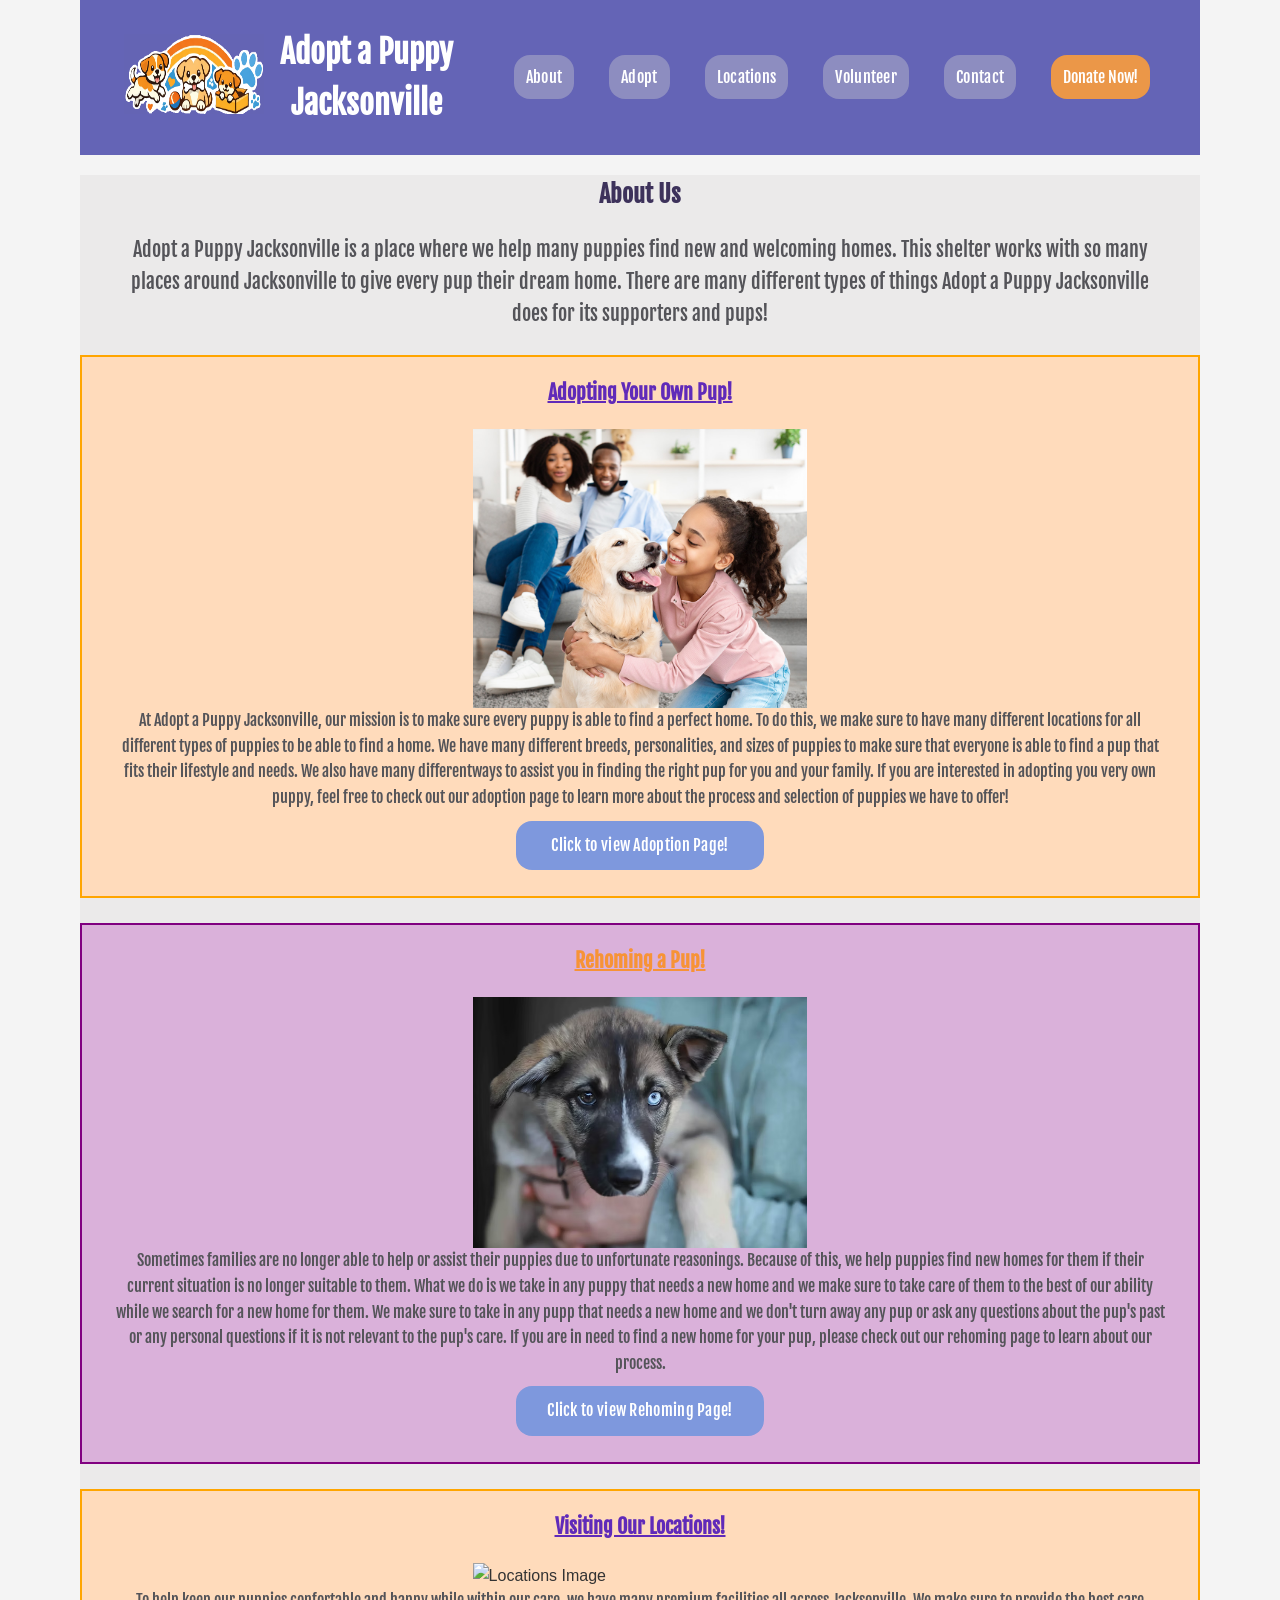
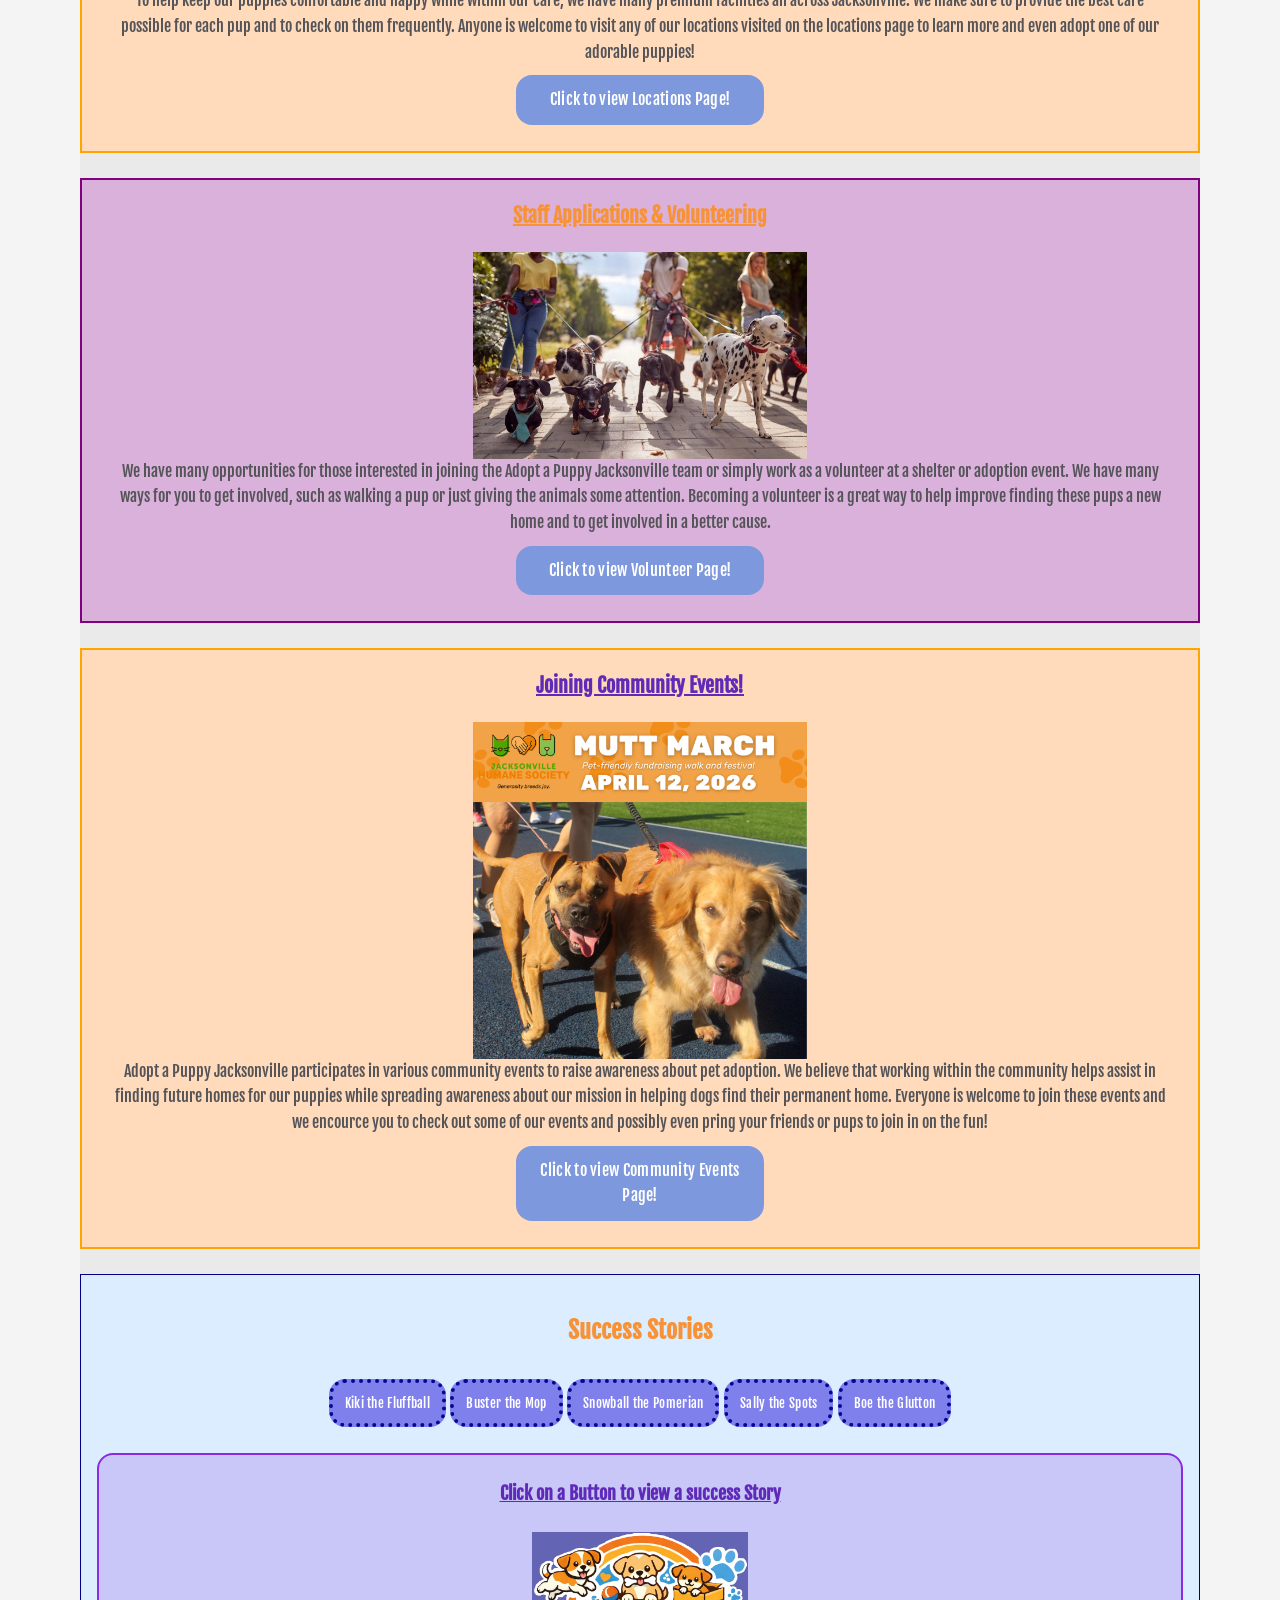
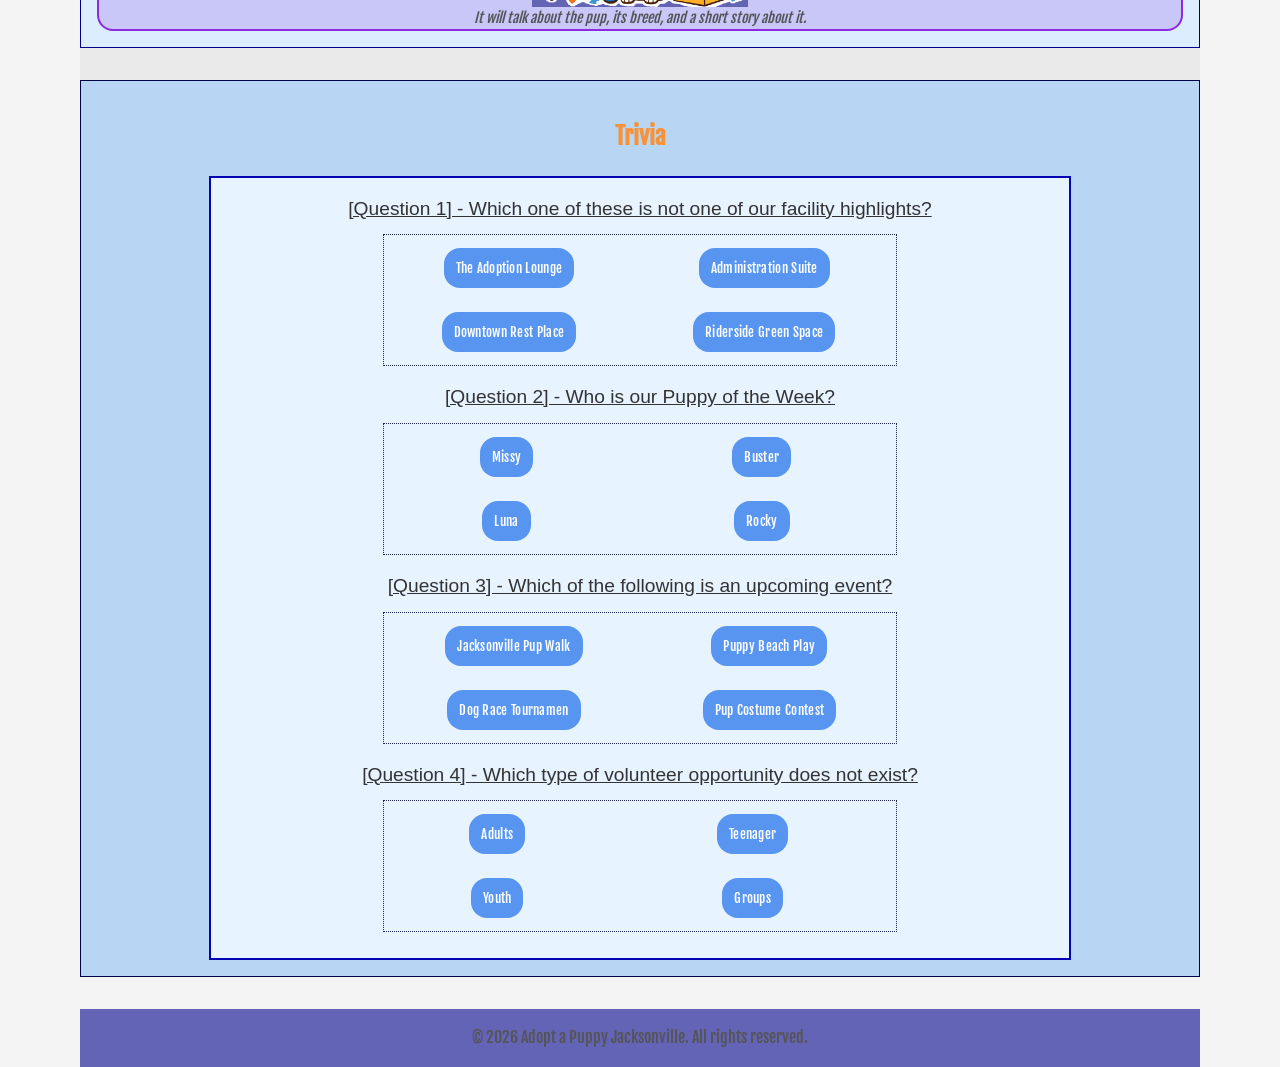
==== commit 37bfa2fd: "Add new puppy story buttons" ====
--- a/pages/about.html
+++ b/pages/about.html
@@ -99,6 +99,8 @@
                             <input id="storyButton" type="button" value="Kiki the Fluffball" onclick="pup1()">
                             <input id="storyButton" type="button" value="Buster the Mop" onclick="pup2()">
                             <input id="storyButton" type="button" value="Snowball the Pomerian" onclick="pup3()">
+                            <input id="storyButton" type="button" value="Sally the Spots" onclick="pup4()">
+                            <input id="storyButton" type="button" value="Boe the Glutton" onclick="pup5()">
                     </form>
                 </div>
                 <div id="storyArea">
